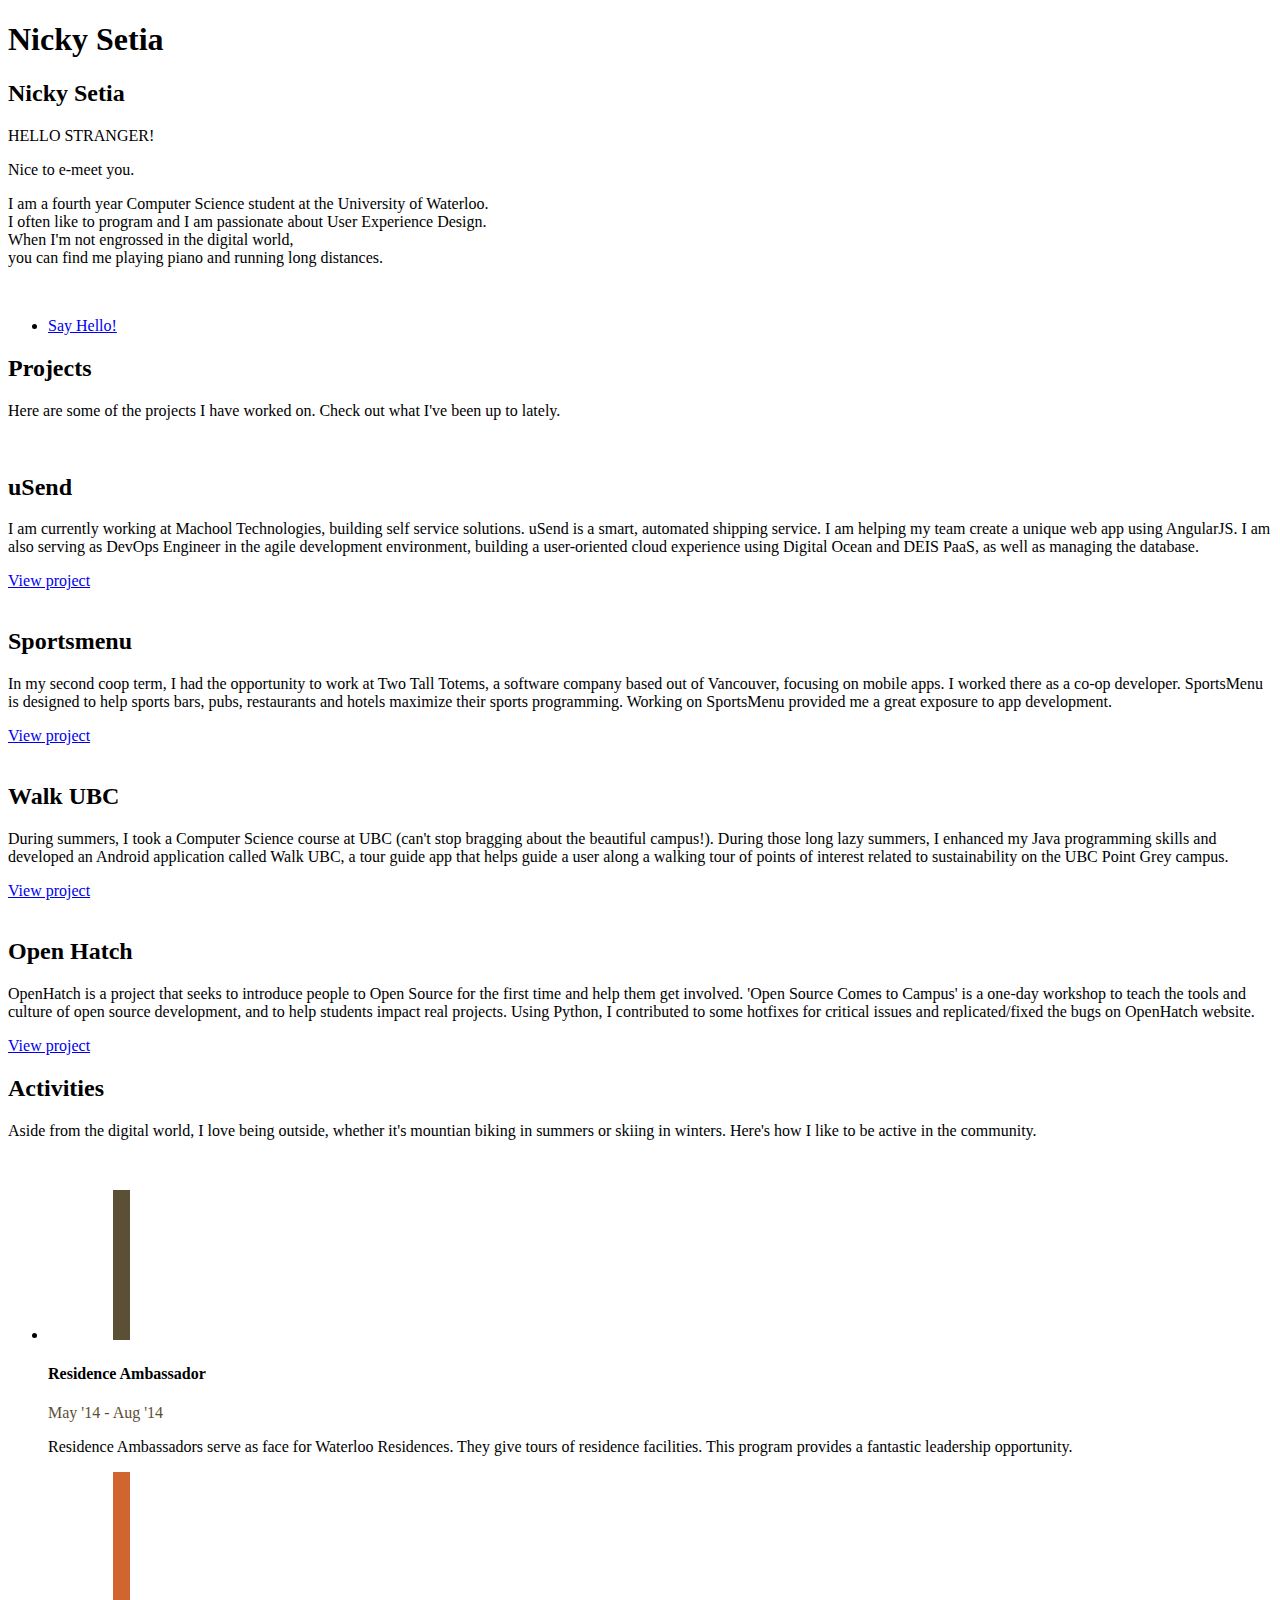
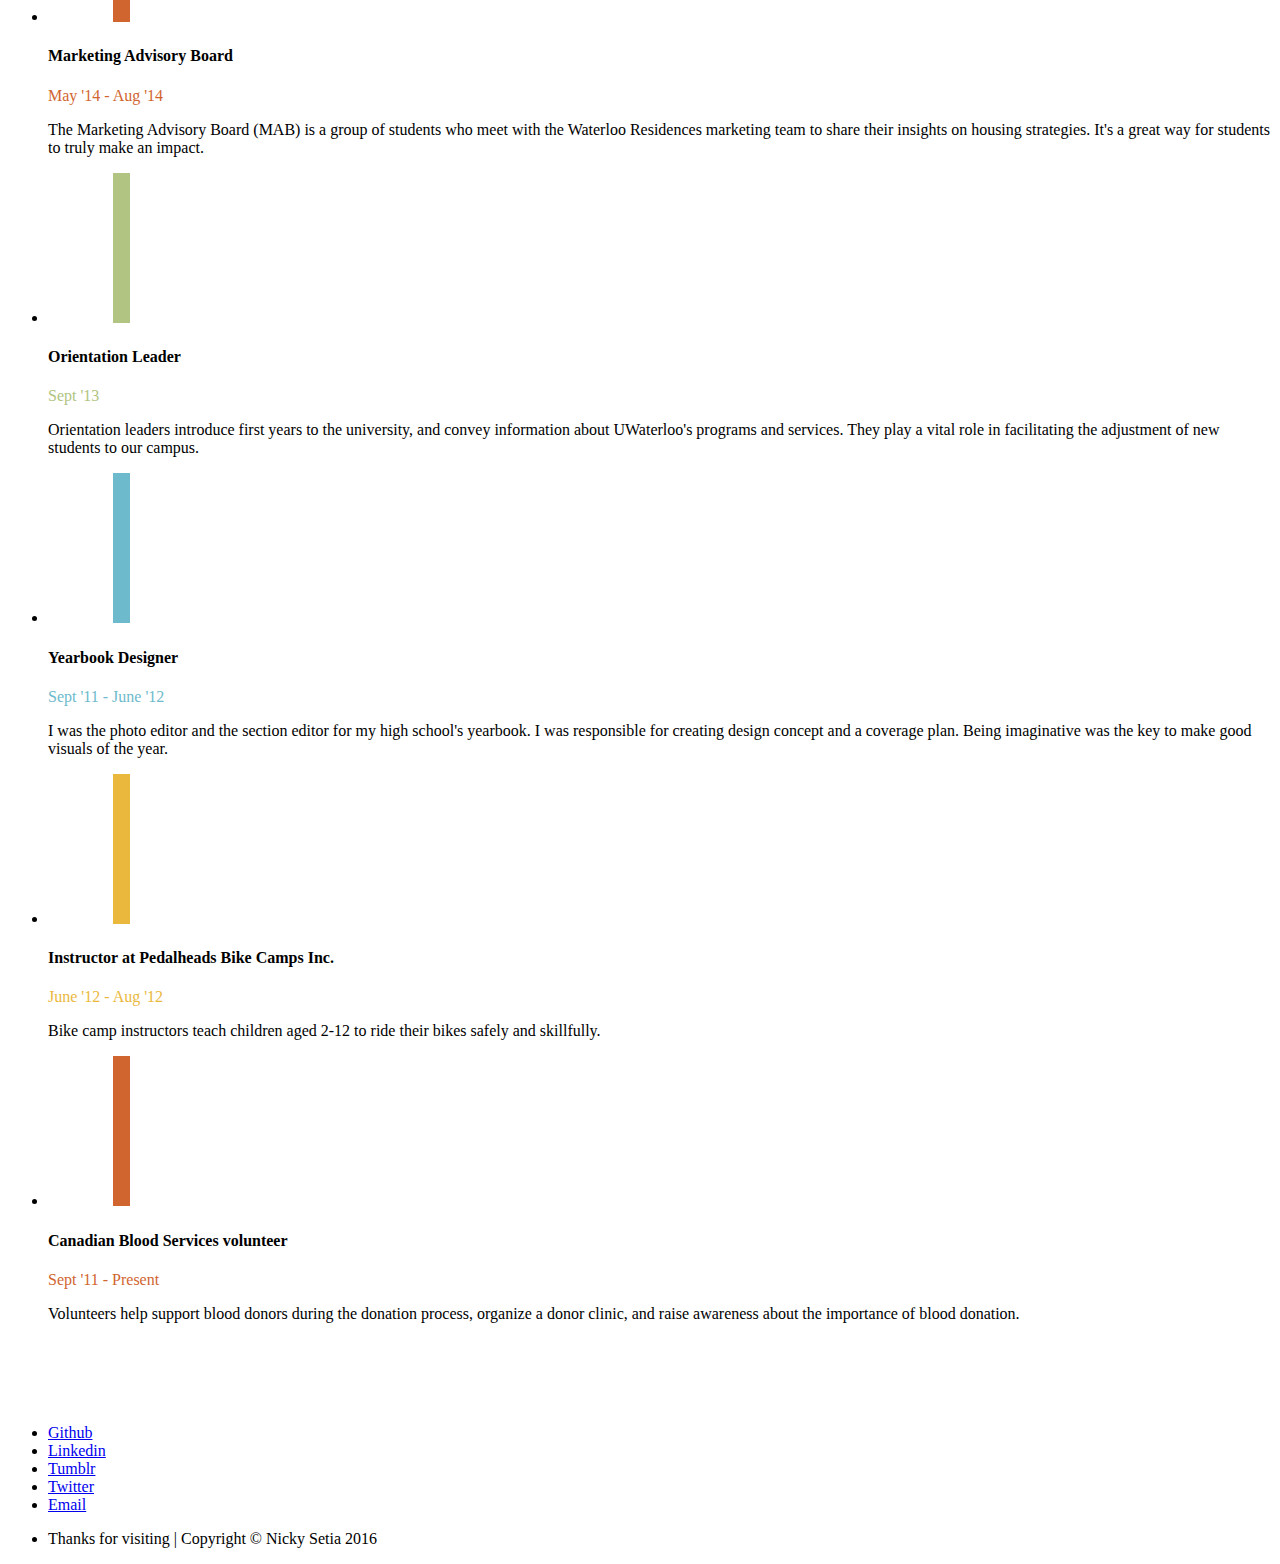
==== index.html @ 18169ea5 "one scroll webpage" ====
<!DOCTYPE HTML>


<!-- 
* Welcome to my code! This is inspired by HTML5 UP
* Customized by Nicky Setia
* Under the CCA 3.0 license (html5up.net/license)
-->


<html>
	<head>
		<title>Nicky Setia</title>
		<meta charset="utf-8" />
		<meta name="viewport" content="width=device-width, initial-scale=1" />
		<link rel="stylesheet" href="static/assets/css/main.css" />
		<link rel="stylesheet" href="static/assets/css/animate.min.css">

	</head>
	<body class="landing">

		<!-- Page Wrapper -->
			<div id="page-wrapper">

				<!-- Header -->
					<header id="header" class="alt">
						<h1>Nicky Setia</h1>
						<!-- <nav id="nav">
							<ul>
								<li class="special">
									<a href="#menu" class="menuToggle"><span>Menu</span></a>
									<div id="menu">
										<ul class="icons">
                        					<li><a href="https://github.com/nickyInside" target="_blank" class="icon fa-github"><span class="label">Github</span></a></li>
                        					<li><a href="https://www.linkedin.com/in/nickyinside" target="_blank" class="icon fa-linkedin"><span class="label">Linkedin</span></a></li>
                        					<li><a href="http://nickyinside.tumblr.com" target="_blank" class="icon fa-tumblr"><span class="label">Tumblr</span></a></li>
                        					<li><a href="https://twitter.com/nickyinside" target="_blank" class="icon fa-twitter"><span class="label">Twitter</span></a></li>
                        					<li><a href="mailto:me@nickysetia.com" target="_blank" class="icon fa-envelope"><span class="label">Email</span></a></li>
                    					</ul>
									</div>
								</li>
							</ul>
						</nav> -->
					</header>


				<!-- Banner -->
					<section id="banner">
						<div class="inner">
							<h2>Nicky Setia</h2>
							<p class="wow fadeInUp">HELLO STRANGER!</p>
                			<p class="wow fadeInUp" data-wow-delay="1.5s" data-wow-duration="1s">Nice to e-meet you.</p> 
                			<p class="wow fadeInUp" data-wow-delay="2s" data-wow-duration="1.5s" style="text-transform: none">I am a fourth year Computer Science student at the University of Waterloo.<br/> I often like to program and I am passionate about User Experience Design. <br/> When I'm not engrossed in the digital world, <br/> you can find me playing piano and running long distances.</p>
                			<br/>
							<ul class="actions">
								<li><a href="mailto:me@nickysetia.com" class="button special wow fadeInUp" data-wow-delay="3s" data-wow-duration="1s">Say Hello!</a></li>
							</ul>
						</div>
					</section>


				<!-- One -->
				<section id="one" class="wrapper style1 special">
						<div class="inner">
							<header class="major">
								<h2>Projects</h2>
								<p>Here are some of the projects I have worked on. Check out what I've been up to lately.</p>
							</header>
						</div>
				</section>

				<!-- Two -->
					<section id="two" class="wrapper alt style2">
						<section class="spotlight">
							<div class="image"><img src="/static/images/mac.jpg" alt="" /></div><div class="content">
								<h2>uSend</h2>
								 <p>I am currently working at Machool Technologies, building self service solutions. uSend is a smart, automated shipping service. I am helping my team create a unique web app using AngularJS. I am also serving as DevOps Engineer in the agile development environment, building a user-oriented cloud experience using Digital Ocean and DEIS PaaS, as well as managing the database.</p>
								 <a href="http://www.machool.com/usend/" target="_blank" class="button special">View project</a>
							</div>
						</section>
						<section class="spotlight">
							<div class="image"><img src="/static/images/sm.png" alt="" /></div><div class="content">
								<h2>Sportsmenu</h2>
								<p>In my second coop term, I had the opportunity to work at Two Tall Totems, a software company based out of Vancouver, focusing on mobile apps. I worked there as a co-op developer. SportsMenu is designed to help sports bars, pubs, restaurants and hotels maximize their sports programming. Working on SportsMenu provided me a great exposure to app development.</p>
								<a href="https://play.google.com/store/apps/details?id=com.twotalltotems.sportsmenu&ah=pxSi55MJnLcZlD6o0pdGKP-IMbI" target="_blank" class="button special">View project</a>
							</div>
						</section>
						<section class="spotlight">
							<div class="image"><img src="/static/images/ubc.png" alt="" /></div><div class="content">
								<h2>Walk UBC</h2>
								<p>During summers, I took a Computer Science course at UBC (can't stop bragging about the beautiful campus!). During those long lazy summers, I enhanced my Java programming skills and developed an Android application called Walk UBC, a tour guide app that helps guide a user along a walking tour of points of interest related to sustainability on the UBC Point Grey campus.</p>
								<a href="https://play.google.com/store/apps/details?id=ubc.cs.cpsc210.sustainabilityapp&hl=en" target="_blank" class="button special">View project</a>
							</div>
						</section>
						<section class="spotlight">
							<div class="image"><img src="/static/images/oh.png" alt="" /></div><div class="content">
								<h2>Open Hatch</h2>
								<p>OpenHatch is a project that seeks to introduce people to Open Source for the first time and help them get involved. 'Open Source Comes to Campus' is a one-day workshop to teach the tools and culture of open source development, and to help students impact real projects. Using Python, I contributed to some hotfixes for critical issues and replicated/fixed the bugs on OpenHatch website.</p>
								<a href="https://openhatch.org" target="_blank" class="button special">View project</a>
							</div>
						</section>
					</section>


				<!-- Three -->
					<section id="three" class="wrapper style3 special">
						<div class="inner">
							<header class="major">
								<h2>Activities</h2>
								<p>Aside from the digital world, I love being outside, whether it's mountian biking in summers or skiing in winters. Here's how I like to be active in the community.</p>
								<br>
							</header>
									<div class="row">
											<ul class="timeline">
												<li>
													<svg class="timeline-image">
													<rect x="65" y="0" fill="#5B4F35" width="17" height="300"/>
													</svg>

													<div class="timeline-panel">
														<div class="timeline-heading">
															<h4>Residence Ambassador</h4>
														</div>

                                						<div class="timeline-body">
                                							<p style="color:#5B4F35"> May '14 - Aug '14 </p>
                                							<p> Residence Ambassadors serve as face for Waterloo Residences. They give tours of residence facilities. This program provides a fantastic leadership opportunity.</p>
                                						</div>
                                					</div>
                        						</li>

                        						<li class="timeline-inverted">
                        							<svg class="timeline-image">
                        							<rect x="65" y="0" fill="#D1652F" width="17" height="300"/>
                        							</svg>

                        							<div class="timeline-panel">
                        								<div class="timeline-heading">
                        									<h4>Marketing Advisory Board</h4>
                        								</div>

                                						<div class="timeline-body">
                                							<p style="color:#D1652F"> May '14 - Aug '14 </p>
                                							<p> The Marketing Advisory Board (MAB) is a group of students who meet with the Waterloo Residences marketing team to share their insights on housing strategies. It's a great way for students to truly make an impact. </p>
                                						</div>
                                					</div>
                                                </li>

                                                <li>
                                                	<svg class="timeline-image">
                                                		<rect x="65" y="0" fill="#B1C482" width="17" height="300"/>
                                                	</svg>

                                                	<div class="timeline-panel">
                                                		<div class="timeline-heading">
                                                			<h4>Orientation Leader</h4>
                                                		</div>

                                                		<div class="timeline-body">
                                                			<p style="color:#B1C482"> Sept '13 </p>
                                                			<p>Orientation leaders introduce first years to the university, and convey information about UWaterloo's programs and services. They play a vital role in facilitating the adjustment of new students to our campus. </p>
                                                		</div>
                                                	</div>
                                                </li>

                                                <li class="timeline-inverted">
                                                	<svg class="timeline-image">
                                                		<rect x="65" y="0" fill="#6DBACC" width="17" height="300"/>
                                                	</svg>

                                                	<div class="timeline-panel">
                                                		<div class="timeline-heading">
                                                			<h4>Yearbook Designer</h4>
                                                		</div>

                                                		<div class="timeline-body">
                                                			<p style="color:#6DBACC"> Sept '11 - June '12 </p>
                                                			<p>I was the photo editor and the section editor for my high school's yearbook. I was responsible for creating design concept and a coverage plan. Being imaginative was the key to make good visuals of the year.</p>
                                                		</div>
                                                	</div>
                                                </li>

                                                <li>
                                                	<svg class="timeline-image">
														<rect x="65" y="0" fill="#EAB83D" width="17" height="300"/>
                                                	</svg>

                                                	<div class="timeline-panel">
                                                		<div class="timeline-heading">
                                                			<h4>Instructor at Pedalheads Bike Camps Inc.</h4>
                                                		</div>

                                                		<div class="timeline-body">
                                                			<p style="color:#EAB83D"> June '12 - Aug '12 </p>
                                                			<p>Bike camp instructors teach children aged 2-12 to ride their bikes safely and skillfully. </p>
                                                		</div>
                                                	</div>
                                                </li>

                                                <li class="timeline-inverted">
                                                	<svg class="timeline-image">
                                                		<rect x="65" y="0" fill="#D1652F" width="17" height="225"/>
                                                	</svg>

                                                	<div class="timeline-panel">
                                                		<div class="timeline-heading">
                                                			<h4>Canadian Blood Services volunteer</h4>
                                                		</div>

                                                		<div class="timeline-body">
                                                			<p style="color:#D1652F">Sept '11 - Present</p>
                                                			<p>Volunteers help support blood donors during the donation process, organize a donor clinic, and raise awareness about the importance of blood donation.</p>
                                                		</div>
                                                	</div>
                                                </li>
                                            </ul>
                                </div>
                        </div>
                    </section>


                <!-- Four -->
                    <section id="four" class="wrapper style4 special">
							<header class="major">
								<h2 style="color:#fff">Wall of Fun</h2>
								<p style="color:#fff">Here is a compliation of some of my favorite websites. Happy Exploring!</p>
							</header>


							<div class="bubbles" id="stage">

							<script src="//d3js.org/d3.v3.min.js"></script>

							<script>
								var diameter = 900,
								    format = d3.format(",d"),
								    color = d3.scale.category20c();

								var bubble = d3.layout.pack()
								 .sort(null)
								 .size([diameter, diameter])
								 .padding(1.5);

								var svg = d3.select("#stage").append("svg")
								 .attr("width", diameter)
								 .attr("height", diameter)
								 .attr("class", "bubble")
								 .attr("preserveAspectRatio", "xMidYMid meet")
								 .attr("viewBox", "0 0 900 900");

								d3.json("/static/assets/flare.json", function(error, root) {
								  if (error) throw error;  

								  var node = svg.selectAll(".node")
								    .data(bubble.nodes(classes(root))
								   	.filter(function(d) { return !d.children; }))
								   	.enter().append("g")
								   	.attr("class", "node")
								   	.attr("transform", function(d) { return "translate(" + d.x + "," + d.y + ")"; })
								   	.append("a")
								   	.attr("target", "_blank")
								   	.attr("xlink:href", function(d) {return "http://" + d.className});

								   	node.append("title")
								   	 .text(function(d) { return d.className + ": " + format(d.value); });

								   	node.append("circle")
								   	 .attr("r", function(d) { return d.r; })
								   	 .style("fill", function(d) { return color(d.packageName); });

								    node.append("text")
								     .attr("dy", ".3em")
								     .style("text-anchor", "middle")
								     .text(function(d) { return d.className.substring(0, d.r / 3); });
								 });

								// Returns a flattened hierarchy containing all leaf nodes under the root.

								function classes(root) {
								  var classes = [];

								  function recurse(name, node) {
								     if (node.children) node.children.forEach(function(child) { recurse(node.name, child); });
								     else classes.push({packageName: name, className: node.name, value: node.size});
								  }
								  recurse(null, root);
								  return {children: classes};
								}

								d3.select(self.frameElement).style("height", diameter + "px");

							</script>
							</div>

                    </section>


				<!-- Footer -->
					<footer id="footer">
					<ul class="icons">
                        <li><a href="https://github.com/nickyInside" target="_blank" class="icon fa-github"><span class="label">Github</span></a></li>
                        <li><a href="https://www.linkedin.com/in/nickyinside" target="_blank" class="icon fa-linkedin"><span class="label">Linkedin</span></a></li>
                        <li><a href="http://nickyinside.tumblr.com" target="_blank" class="icon fa-tumblr"><span class="label">Tumblr</span></a></li>
                        <li><a href="https://twitter.com/nickyinside" target="_blank" class="icon fa-twitter"><span class="label">Twitter</span></a></li>
                        <li><a href="mailto:me@nickysetia.com" target="_blank" class="icon fa-envelope"><span class="label">Email</span></a></li>
                    </ul>

                    <ul class="copyright">
                        <li>Thanks for visiting | Copyright &copy; Nicky Setia 2016</li>
                    </ul>
					</footer>

			</div>

		<!-- Scripts -->
			<script src="static/assets/js/jquery.min.js"></script>
			<script src="static/assets/js/jquery.scrollex.min.js"></script>
			<!-- <script src="static/assets/js/jquery.scrolly.min.js"></script> -->
			<script src="static/assets/js/skel.min.js"></script>
			<script src="static/assets/js/util.js"></script>
			<!--[if lte IE 8]><script src="assets/js/ie/respond.min.js"></script><![endif]-->
			<script src="static/assets/js/main.js"></script>
			<script src="static/assets/js/wow.min.js"></script>
			<script src="static/assets/js/modernizr.custom.79639.js"></script> 

<script>
  new WOW().init();
</script>

	</body>
</html>
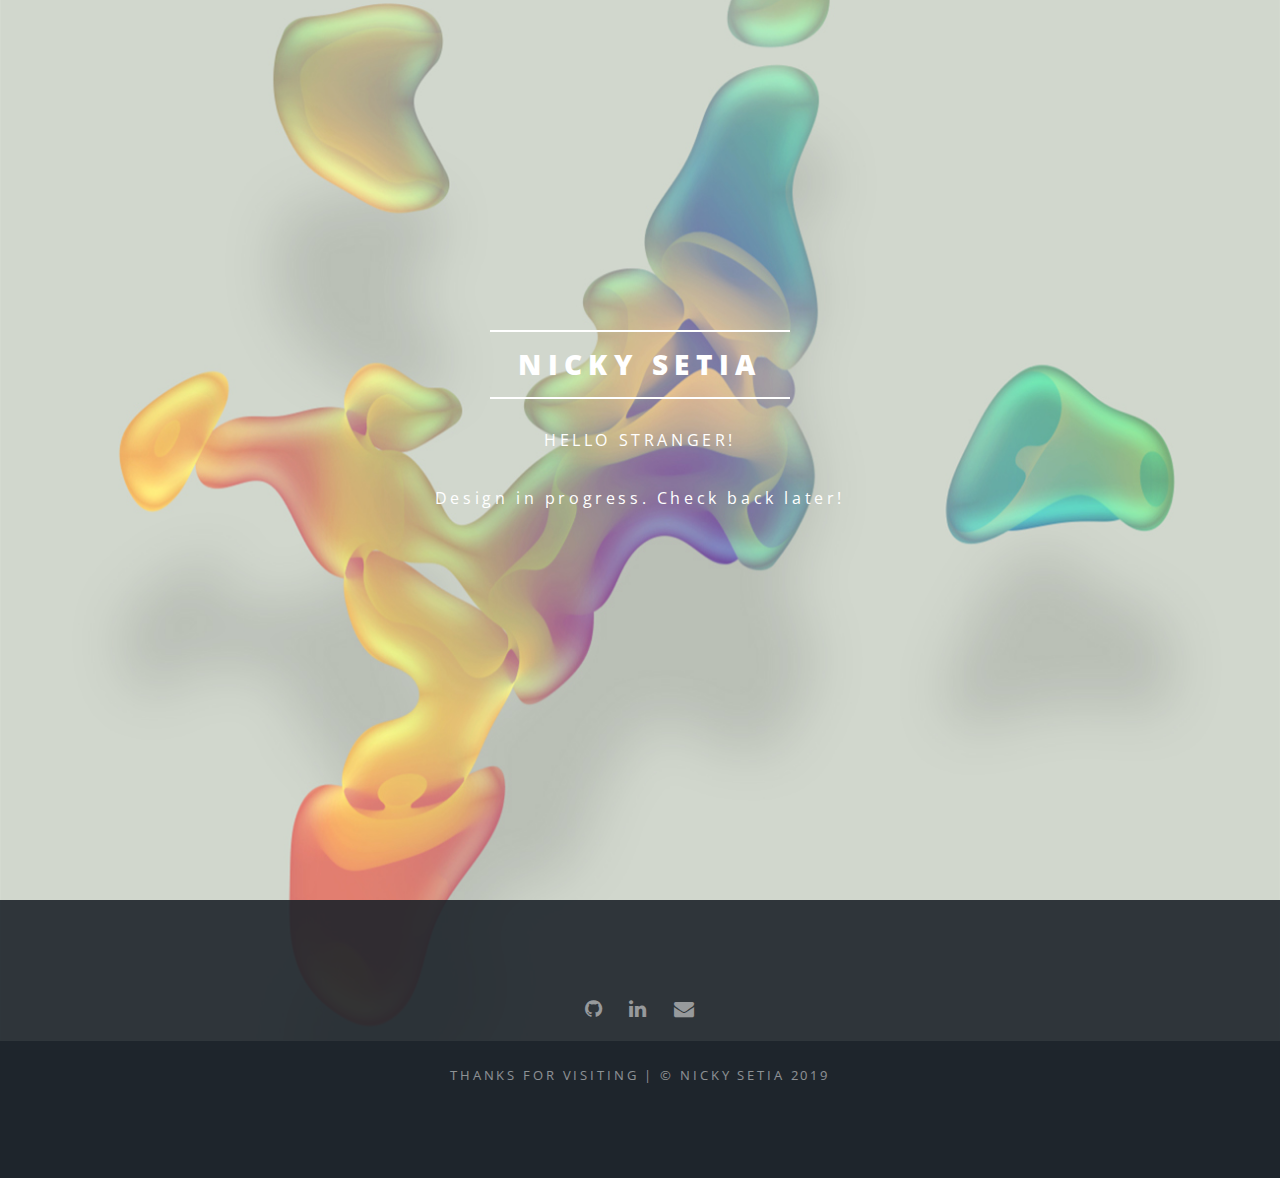
==== commit 4b4964a3: "Design in progress" ====
--- a/index.html
+++ b/index.html
@@ -49,17 +49,17 @@
 						<div class="inner">
 							<h2>Nicky Setia</h2>
 							<p class="wow fadeInUp">HELLO STRANGER!</p>
-                			<p class="wow fadeInUp" data-wow-delay="1.5s" data-wow-duration="1s">Nice to e-meet you.</p> 
-                			<p class="wow fadeInUp" data-wow-delay="2s" data-wow-duration="1.5s" style="text-transform: none">I am a fourth year Computer Science student at the University of Waterloo.<br/> I often like to program and I am passionate about User Experience Design. <br/> When I'm not engrossed in the digital world, <br/> you can find me playing piano and running long distances.</p>
+                			<!--<p class="wow fadeInUp" data-wow-delay="1.5s" data-wow-duration="1s">Nice to e-meet you.</p> -->
+                			<p class="wow fadeInUp" data-wow-delay="2s" data-wow-duration="1.5s" style="text-transform: none">Design in progress. Check back later!</p>
                 			<br/>
-							<ul class="actions">
+							<!-- <ul class="actions">
 								<li><a href="mailto:me@nickysetia.com" class="button special wow fadeInUp" data-wow-delay="3s" data-wow-duration="1s">Say Hello!</a></li>
-							</ul>
+							</ul> -->
 						</div>
 					</section>
 
 
-				<!-- One -->
+				<!--
 				<section id="one" class="wrapper style1 special">
 						<div class="inner">
 							<header class="major">
@@ -69,7 +69,7 @@
 						</div>
 				</section>
 
-				<!-- Two -->
+				
 					<section id="two" class="wrapper alt style2">
 						<section class="spotlight">
 							<div class="image"><img src="/static/images/mac.jpg" alt="" /></div><div class="content">
@@ -102,7 +102,7 @@
 					</section>
 
 
-				<!-- Three -->
+				
 					<section id="three" class="wrapper style3 special">
 						<div class="inner">
 							<header class="major">
@@ -219,7 +219,7 @@
                     </section>
 
 
-                <!-- Four -->
+                
                     <section id="four" class="wrapper style4 special">
 							<header class="major">
 								<h2 style="color:#fff">Wall of Fun</h2>
@@ -292,21 +292,19 @@
 							</script>
 							</div>
 
-                    </section>
+                    </section>-->
 
 
 				<!-- Footer -->
 					<footer id="footer">
 					<ul class="icons">
                         <li><a href="https://github.com/nickyInside" target="_blank" class="icon fa-github"><span class="label">Github</span></a></li>
-                        <li><a href="https://www.linkedin.com/in/nickyinside" target="_blank" class="icon fa-linkedin"><span class="label">Linkedin</span></a></li>
-                        <li><a href="http://nickyinside.tumblr.com" target="_blank" class="icon fa-tumblr"><span class="label">Tumblr</span></a></li>
-                        <li><a href="https://twitter.com/nickyinside" target="_blank" class="icon fa-twitter"><span class="label">Twitter</span></a></li>
-                        <li><a href="mailto:me@nickysetia.com" target="_blank" class="icon fa-envelope"><span class="label">Email</span></a></li>
+                        <li><a href="https://www.linkedin.com/in/nickysetia" target="_blank" class="icon fa-linkedin"><span class="label">Linkedin</span></a></li>
+                        <li><a href="mailto:nicky.setia@gmail.com" target="_blank" class="icon fa-envelope"><span class="label">Email</span></a></li>
                     </ul>
 
                     <ul class="copyright">
-                        <li>Thanks for visiting | Copyright &copy; Nicky Setia 2016</li>
+                        <li>Thanks for visiting | &copy; Nicky Setia 2019</li>
                     </ul>
 					</footer>
 
@@ -328,4 +326,4 @@
 </script>
 
 	</body>
-</html>+</html>
--- a/static/assets/css/main.css
+++ b/static/assets/css/main.css
@@ -0,0 +1,4162 @@
+@import url(font-awesome.min.css);
+@import url("http://fonts.googleapis.com/css?family=Open+Sans:400,400italic,600,600italic,800,800italic");
+
+
+
+/* 
+* Welcome to my code! This is inspired by HTML5 UP
+* Customized by Nicky Setia
+* Under the CCA 3.0 license (html5up.net/license)
+*/
+
+
+
+/* Reset */
+
+	html, body, div, span, applet, object, iframe, h1, h2, h3, h4, h5, h6, p, blockquote, pre, a, abbr, acronym, address, big, cite, code, del, dfn, em, img, ins, kbd, q, s, samp, small, strike, strong, sub, sup, tt, var, b, u, i, center, dl, dt, dd, ol, ul, li, fieldset, form, label, legend, table, caption, tbody, tfoot, thead, tr, th, td, article, aside, canvas, details, embed, figure, figcaption, footer, header, hgroup, menu, nav, output, ruby, section, summary, time, mark, audio, video {
+		margin: 0;
+		padding: 0;
+		border: 0;
+		font-size: 100%;
+		font: inherit;
+		vertical-align: baseline;
+	}
+
+	article, aside, details, figcaption, figure, footer, header, hgroup, menu, nav, section {
+		display: block;
+	}
+
+	body {
+		line-height: 1;
+	}
+
+	ol, ul {
+		list-style: none;
+	}
+
+	blockquote, q {
+		quotes: none;
+	}
+
+	blockquote:before, blockquote:after, q:before, q:after {
+		content: '';
+		content: none;
+	}
+
+	table {
+		border-collapse: collapse;
+		border-spacing: 0;
+	}
+
+	body {
+		-webkit-text-size-adjust: none;
+	}
+
+
+/* Box Model */
+
+	*, *:before, *:after {
+		-moz-box-sizing: border-box;
+		-webkit-box-sizing: border-box;
+		box-sizing: border-box;
+	}
+
+/* Grid */
+
+	.row {
+		border-bottom: solid 1px transparent;
+		-moz-box-sizing: border-box;
+		-webkit-box-sizing: border-box;
+		box-sizing: border-box;
+	}
+
+	.row > * {
+		float: left;
+		-moz-box-sizing: border-box;
+		-webkit-box-sizing: border-box;
+		box-sizing: border-box;
+	}
+
+	.row:after, .row:before {
+		content: '';
+		display: block;
+		clear: both;
+		height: 0;
+	}
+
+	.row.uniform > * > :first-child {
+		margin-top: 0;
+	}
+
+	.row.uniform > * > :last-child {
+		margin-bottom: 0;
+	}
+
+	.row.\30 \25 > * {
+		padding: 0 0 0 0em;
+	}
+
+	.row.\30 \25 {
+		margin: 0 0 -1px 0em;
+	}
+
+	.row.uniform.\30 \25 > * {
+		padding: 0em 0 0 0em;
+	}
+
+	.row.uniform.\30 \25 {
+		margin: 0em 0 -1px 0em;
+	}
+
+	.row > * {
+		padding: 0 0 0 1.5em;
+	}
+
+	.row {
+		margin: 0 0 -1px -1.5em;
+	}
+
+	.row.uniform > * {
+		padding: 1.5em 0 0 1.5em;
+	}
+
+	.row.uniform {
+		margin: -1.5em 0 -1px -1.5em;
+	}
+
+	.row.\32 00\25 > * {
+		padding: 0 0 0 3em;
+	}
+
+	.row.\32 00\25 {
+		margin: 0 0 -1px -3em;
+	}
+
+	.row.uniform.\32 00\25 > * {
+		padding: 3em 0 0 3em;
+	}
+
+	.row.uniform.\32 00\25 {
+		margin: -3em 0 -1px -3em;
+	}
+
+	.row.\31 50\25 > * {
+		padding: 0 0 0 2.25em;
+	}
+
+	.row.\31 50\25 {
+		margin: 0 0 -1px -2.25em;
+	}
+
+	.row.uniform.\31 50\25 > * {
+		padding: 2.25em 0 0 2.25em;
+	}
+
+	.row.uniform.\31 50\25 {
+		margin: -2.25em 0 -1px -2.25em;
+	}
+
+	.row.\35 0\25 > * {
+		padding: 0 0 0 0.75em;
+	}
+
+	.row.\35 0\25 {
+		margin: 0 0 -1px -0.75em;
+	}
+
+	.row.uniform.\35 0\25 > * {
+		padding: 0.75em 0 0 0.75em;
+	}
+
+	.row.uniform.\35 0\25 {
+		margin: -0.75em 0 -1px -0.75em;
+	}
+
+	.row.\32 5\25 > * {
+		padding: 0 0 0 0.375em;
+	}
+
+	.row.\32 5\25 {
+		margin: 0 0 -1px -0.375em;
+	}
+
+	.row.uniform.\32 5\25 > * {
+		padding: 0.375em 0 0 0.375em;
+	}
+
+	.row.uniform.\32 5\25 {
+		margin: -0.375em 0 -1px -0.375em;
+	}
+
+	.\31 2u, .\31 2u\24 {
+		width: 100%;
+		clear: none;
+		margin-left: 0;
+	}
+
+	.\31 1u, .\31 1u\24 {
+		width: 91.6666666667%;
+		clear: none;
+		margin-left: 0;
+	}
+
+	.\31 0u, .\31 0u\24 {
+		width: 83.3333333333%;
+		clear: none;
+		margin-left: 0;
+	}
+
+	.\39 u, .\39 u\24 {
+		width: 75%;
+		clear: none;
+		margin-left: 0;
+	}
+
+	.\38 u, .\38 u\24 {
+		width: 66.6666666667%;
+		clear: none;
+		margin-left: 0;
+	}
+
+	.\37 u, .\37 u\24 {
+		width: 58.3333333333%;
+		clear: none;
+		margin-left: 0;
+	}
+
+	.\36 u, .\36 u\24 {
+		width: 50%;
+		clear: none;
+		margin-left: 0;
+	}
+
+	.\35 u, .\35 u\24 {
+		width: 41.6666666667%;
+		clear: none;
+		margin-left: 0;
+	}
+
+	.\34 u, .\34 u\24 {
+		width: 33.3333333333%;
+		clear: none;
+		margin-left: 0;
+	}
+
+	.\33 u, .\33 u\24 {
+		width: 25%;
+		clear: none;
+		margin-left: 0;
+	}
+
+	.\32 u, .\32 u\24 {
+		width: 16.6666666667%;
+		clear: none;
+		margin-left: 0;
+	}
+
+	.\31 u, .\31 u\24 {
+		width: 8.3333333333%;
+		clear: none;
+		margin-left: 0;
+	}
+
+	.\31 2u\24 + *,
+	.\31 1u\24 + *,
+	.\31 0u\24 + *,
+	.\39 u\24 + *,
+	.\38 u\24 + *,
+	.\37 u\24 + *,
+	.\36 u\24 + *,
+	.\35 u\24 + *,
+	.\34 u\24 + *,
+	.\33 u\24 + *,
+	.\32 u\24 + *,
+	.\31 u\24 + * {
+		clear: left;
+	}
+
+	.\-11u {
+		margin-left: 91.66667%;
+	}
+
+	.\-10u {
+		margin-left: 83.33333%;
+	}
+
+	.\-9u {
+		margin-left: 75%;
+	}
+
+	.\-8u {
+		margin-left: 66.66667%;
+	}
+
+	.\-7u {
+		margin-left: 58.33333%;
+	}
+
+	.\-6u {
+		margin-left: 50%;
+	}
+
+	.\-5u {
+		margin-left: 41.66667%;
+	}
+
+	.\-4u {
+		margin-left: 33.33333%;
+	}
+
+	.\-3u {
+		margin-left: 25%;
+	}
+
+	.\-2u {
+		margin-left: 16.66667%;
+	}
+
+	.\-1u {
+		margin-left: 8.33333%;
+	}
+
+	@media screen and (max-width: 1680px) {
+
+		.row > * {
+			padding: 0 0 0 1.5em;
+		}
+
+		.row {
+			margin: 0 0 -1px -1.5em;
+		}
+
+		.row.uniform > * {
+			padding: 1.5em 0 0 1.5em;
+		}
+
+		.row.uniform {
+			margin: -1.5em 0 -1px -1.5em;
+		}
+
+		.row.\32 00\25 > * {
+			padding: 0 0 0 3em;
+		}
+
+		.row.\32 00\25 {
+			margin: 0 0 -1px -3em;
+		}
+
+		.row.uniform.\32 00\25 > * {
+			padding: 3em 0 0 3em;
+		}
+
+		.row.uniform.\32 00\25 {
+			margin: -3em 0 -1px -3em;
+		}
+
+		.row.\31 50\25 > * {
+			padding: 0 0 0 2.25em;
+		}
+
+		.row.\31 50\25 {
+			margin: 0 0 -1px -2.25em;
+		}
+
+		.row.uniform.\31 50\25 > * {
+			padding: 2.25em 0 0 2.25em;
+		}
+
+		.row.uniform.\31 50\25 {
+			margin: -2.25em 0 -1px -2.25em;
+		}
+
+		.row.\35 0\25 > * {
+			padding: 0 0 0 0.75em;
+		}
+
+		.row.\35 0\25 {
+			margin: 0 0 -1px -0.75em;
+		}
+
+		.row.uniform.\35 0\25 > * {
+			padding: 0.75em 0 0 0.75em;
+		}
+
+		.row.uniform.\35 0\25 {
+			margin: -0.75em 0 -1px -0.75em;
+		}
+
+		.row.\32 5\25 > * {
+			padding: 0 0 0 0.375em;
+		}
+
+		.row.\32 5\25 {
+			margin: 0 0 -1px -0.375em;
+		}
+
+		.row.uniform.\32 5\25 > * {
+			padding: 0.375em 0 0 0.375em;
+		}
+
+		.row.uniform.\32 5\25 {
+			margin: -0.375em 0 -1px -0.375em;
+		}
+
+		.\31 2u\28xlarge\29, .\31 2u\24\28xlarge\29 {
+			width: 100%;
+			clear: none;
+			margin-left: 0;
+		}
+
+		.\31 1u\28xlarge\29, .\31 1u\24\28xlarge\29 {
+			width: 91.6666666667%;
+			clear: none;
+			margin-left: 0;
+		}
+
+		.\31 0u\28xlarge\29, .\31 0u\24\28xlarge\29 {
+			width: 83.3333333333%;
+			clear: none;
+			margin-left: 0;
+		}
+
+		.\39 u\28xlarge\29, .\39 u\24\28xlarge\29 {
+			width: 75%;
+			clear: none;
+			margin-left: 0;
+		}
+
+		.\38 u\28xlarge\29, .\38 u\24\28xlarge\29 {
+			width: 66.6666666667%;
+			clear: none;
+			margin-left: 0;
+		}
+
+		.\37 u\28xlarge\29, .\37 u\24\28xlarge\29 {
+			width: 58.3333333333%;
+			clear: none;
+			margin-left: 0;
+		}
+
+		.\36 u\28xlarge\29, .\36 u\24\28xlarge\29 {
+			width: 50%;
+			clear: none;
+			margin-left: 0;
+		}
+
+		.\35 u\28xlarge\29, .\35 u\24\28xlarge\29 {
+			width: 41.6666666667%;
+			clear: none;
+			margin-left: 0;
+		}
+
+		.\34 u\28xlarge\29, .\34 u\24\28xlarge\29 {
+			width: 33.3333333333%;
+			clear: none;
+			margin-left: 0;
+		}
+
+		.\33 u\28xlarge\29, .\33 u\24\28xlarge\29 {
+			width: 25%;
+			clear: none;
+			margin-left: 0;
+		}
+
+		.\32 u\28xlarge\29, .\32 u\24\28xlarge\29 {
+			width: 16.6666666667%;
+			clear: none;
+			margin-left: 0;
+		}
+
+		.\31 u\28xlarge\29, .\31 u\24\28xlarge\29 {
+			width: 8.3333333333%;
+			clear: none;
+			margin-left: 0;
+		}
+
+		.\31 2u\24\28xlarge\29 + *,
+		.\31 1u\24\28xlarge\29 + *,
+		.\31 0u\24\28xlarge\29 + *,
+		.\39 u\24\28xlarge\29 + *,
+		.\38 u\24\28xlarge\29 + *,
+		.\37 u\24\28xlarge\29 + *,
+		.\36 u\24\28xlarge\29 + *,
+		.\35 u\24\28xlarge\29 + *,
+		.\34 u\24\28xlarge\29 + *,
+		.\33 u\24\28xlarge\29 + *,
+		.\32 u\24\28xlarge\29 + *,
+		.\31 u\24\28xlarge\29 + * {
+			clear: left;
+		}
+
+		.\-11u\28xlarge\29 {
+			margin-left: 91.66667%;
+		}
+
+		.\-10u\28xlarge\29 {
+			margin-left: 83.33333%;
+		}
+
+		.\-9u\28xlarge\29 {
+			margin-left: 75%;
+		}
+
+		.\-8u\28xlarge\29 {
+			margin-left: 66.66667%;
+		}
+
+		.\-7u\28xlarge\29 {
+			margin-left: 58.33333%;
+		}
+
+		.\-6u\28xlarge\29 {
+			margin-left: 50%;
+		}
+
+		.\-5u\28xlarge\29 {
+			margin-left: 41.66667%;
+		}
+
+		.\-4u\28xlarge\29 {
+			margin-left: 33.33333%;
+		}
+
+		.\-3u\28xlarge\29 {
+			margin-left: 25%;
+		}
+
+		.\-2u\28xlarge\29 {
+			margin-left: 16.66667%;
+		}
+
+		.\-1u\28xlarge\29 {
+			margin-left: 8.33333%;
+		}
+
+	}
+
+	@media screen and (max-width: 1280px) {
+
+		.row > * {
+			padding: 0 0 0 1.5em;
+		}
+
+		.row {
+			margin: 0 0 -1px -1.5em;
+		}
+
+		.row.uniform > * {
+			padding: 1.5em 0 0 1.5em;
+		}
+
+		.row.uniform {
+			margin: -1.5em 0 -1px -1.5em;
+		}
+
+		.row.\32 00\25 > * {
+			padding: 0 0 0 3em;
+		}
+
+		.row.\32 00\25 {
+			margin: 0 0 -1px -3em;
+		}
+
+		.row.uniform.\32 00\25 > * {
+			padding: 3em 0 0 3em;
+		}
+
+		.row.uniform.\32 00\25 {
+			margin: -3em 0 -1px -3em;
+		}
+
+		.row.\31 50\25 > * {
+			padding: 0 0 0 2.25em;
+		}
+
+		.row.\31 50\25 {
+			margin: 0 0 -1px -2.25em;
+		}
+
+		.row.uniform.\31 50\25 > * {
+			padding: 2.25em 0 0 2.25em;
+		}
+
+		.row.uniform.\31 50\25 {
+			margin: -2.25em 0 -1px -2.25em;
+		}
+
+		.row.\35 0\25 > * {
+			padding: 0 0 0 0.75em;
+		}
+
+		.row.\35 0\25 {
+			margin: 0 0 -1px -0.75em;
+		}
+
+		.row.uniform.\35 0\25 > * {
+			padding: 0.75em 0 0 0.75em;
+		}
+
+		.row.uniform.\35 0\25 {
+			margin: -0.75em 0 -1px -0.75em;
+		}
+
+		.row.\32 5\25 > * {
+			padding: 0 0 0 0.375em;
+		}
+
+		.row.\32 5\25 {
+			margin: 0 0 -1px -0.375em;
+		}
+
+		.row.uniform.\32 5\25 > * {
+			padding: 0.375em 0 0 0.375em;
+		}
+
+		.row.uniform.\32 5\25 {
+			margin: -0.375em 0 -1px -0.375em;
+		}
+
+		.\31 2u\28large\29, .\31 2u\24\28large\29 {
+			width: 100%;
+			clear: none;
+			margin-left: 0;
+		}
+
+		.\31 1u\28large\29, .\31 1u\24\28large\29 {
+			width: 91.6666666667%;
+			clear: none;
+			margin-left: 0;
+		}
+
+		.\31 0u\28large\29, .\31 0u\24\28large\29 {
+			width: 83.3333333333%;
+			clear: none;
+			margin-left: 0;
+		}
+
+		.\39 u\28large\29, .\39 u\24\28large\29 {
+			width: 75%;
+			clear: none;
+			margin-left: 0;
+		}
+
+		.\38 u\28large\29, .\38 u\24\28large\29 {
+			width: 66.6666666667%;
+			clear: none;
+			margin-left: 0;
+		}
+
+		.\37 u\28large\29, .\37 u\24\28large\29 {
+			width: 58.3333333333%;
+			clear: none;
+			margin-left: 0;
+		}
+
+		.\36 u\28large\29, .\36 u\24\28large\29 {
+			width: 50%;
+			clear: none;
+			margin-left: 0;
+		}
+
+		.\35 u\28large\29, .\35 u\24\28large\29 {
+			width: 41.6666666667%;
+			clear: none;
+			margin-left: 0;
+		}
+
+		.\34 u\28large\29, .\34 u\24\28large\29 {
+			width: 33.3333333333%;
+			clear: none;
+			margin-left: 0;
+		}
+
+		.\33 u\28large\29, .\33 u\24\28large\29 {
+			width: 25%;
+			clear: none;
+			margin-left: 0;
+		}
+
+		.\32 u\28large\29, .\32 u\24\28large\29 {
+			width: 16.6666666667%;
+			clear: none;
+			margin-left: 0;
+		}
+
+		.\31 u\28large\29, .\31 u\24\28large\29 {
+			width: 8.3333333333%;
+			clear: none;
+			margin-left: 0;
+		}
+
+		.\31 2u\24\28large\29 + *,
+		.\31 1u\24\28large\29 + *,
+		.\31 0u\24\28large\29 + *,
+		.\39 u\24\28large\29 + *,
+		.\38 u\24\28large\29 + *,
+		.\37 u\24\28large\29 + *,
+		.\36 u\24\28large\29 + *,
+		.\35 u\24\28large\29 + *,
+		.\34 u\24\28large\29 + *,
+		.\33 u\24\28large\29 + *,
+		.\32 u\24\28large\29 + *,
+		.\31 u\24\28large\29 + * {
+			clear: left;
+		}
+
+		.\-11u\28large\29 {
+			margin-left: 91.66667%;
+		}
+
+		.\-10u\28large\29 {
+			margin-left: 83.33333%;
+		}
+
+		.\-9u\28large\29 {
+			margin-left: 75%;
+		}
+
+		.\-8u\28large\29 {
+			margin-left: 66.66667%;
+		}
+
+		.\-7u\28large\29 {
+			margin-left: 58.33333%;
+		}
+
+		.\-6u\28large\29 {
+			margin-left: 50%;
+		}
+
+		.\-5u\28large\29 {
+			margin-left: 41.66667%;
+		}
+
+		.\-4u\28large\29 {
+			margin-left: 33.33333%;
+		}
+
+		.\-3u\28large\29 {
+			margin-left: 25%;
+		}
+
+		.\-2u\28large\29 {
+			margin-left: 16.66667%;
+		}
+
+		.\-1u\28large\29 {
+			margin-left: 8.33333%;
+		}
+
+	}
+
+	@media screen and (max-width: 980px) {
+
+		.row > * {
+			padding: 0 0 0 1.5em;
+		}
+
+		.row {
+			margin: 0 0 -1px -1.5em;
+		}
+
+		.row.uniform > * {
+			padding: 1.5em 0 0 1.5em;
+		}
+
+		.row.uniform {
+			margin: -1.5em 0 -1px -1.5em;
+		}
+
+		.row.\32 00\25 > * {
+			padding: 0 0 0 3em;
+		}
+
+		.row.\32 00\25 {
+			margin: 0 0 -1px -3em;
+		}
+
+		.row.uniform.\32 00\25 > * {
+			padding: 3em 0 0 3em;
+		}
+
+		.row.uniform.\32 00\25 {
+			margin: -3em 0 -1px -3em;
+		}
+
+		.row.\31 50\25 > * {
+			padding: 0 0 0 2.25em;
+		}
+
+		.row.\31 50\25 {
+			margin: 0 0 -1px -2.25em;
+		}
+
+		.row.uniform.\31 50\25 > * {
+			padding: 2.25em 0 0 2.25em;
+		}
+
+		.row.uniform.\31 50\25 {
+			margin: -2.25em 0 -1px -2.25em;
+		}
+
+		.row.\35 0\25 > * {
+			padding: 0 0 0 0.75em;
+		}
+
+		.row.\35 0\25 {
+			margin: 0 0 -1px -0.75em;
+		}
+
+		.row.uniform.\35 0\25 > * {
+			padding: 0.75em 0 0 0.75em;
+		}
+
+		.row.uniform.\35 0\25 {
+			margin: -0.75em 0 -1px -0.75em;
+		}
+
+		.row.\32 5\25 > * {
+			padding: 0 0 0 0.375em;
+		}
+
+		.row.\32 5\25 {
+			margin: 0 0 -1px -0.375em;
+		}
+
+		.row.uniform.\32 5\25 > * {
+			padding: 0.375em 0 0 0.375em;
+		}
+
+		.row.uniform.\32 5\25 {
+			margin: -0.375em 0 -1px -0.375em;
+		}
+
+		.\31 2u\28medium\29, .\31 2u\24\28medium\29 {
+			width: 100%;
+			clear: none;
+			margin-left: 0;
+		}
+
+		.\31 1u\28medium\29, .\31 1u\24\28medium\29 {
+			width: 91.6666666667%;
+			clear: none;
+			margin-left: 0;
+		}
+
+		.\31 0u\28medium\29, .\31 0u\24\28medium\29 {
+			width: 83.3333333333%;
+			clear: none;
+			margin-left: 0;
+		}
+
+		.\39 u\28medium\29, .\39 u\24\28medium\29 {
+			width: 75%;
+			clear: none;
+			margin-left: 0;
+		}
+
+		.\38 u\28medium\29, .\38 u\24\28medium\29 {
+			width: 66.6666666667%;
+			clear: none;
+			margin-left: 0;
+		}
+
+		.\37 u\28medium\29, .\37 u\24\28medium\29 {
+			width: 58.3333333333%;
+			clear: none;
+			margin-left: 0;
+		}
+
+		.\36 u\28medium\29, .\36 u\24\28medium\29 {
+			width: 50%;
+			clear: none;
+			margin-left: 0;
+		}
+
+		.\35 u\28medium\29, .\35 u\24\28medium\29 {
+			width: 41.6666666667%;
+			clear: none;
+			margin-left: 0;
+		}
+
+		.\34 u\28medium\29, .\34 u\24\28medium\29 {
+			width: 33.3333333333%;
+			clear: none;
+			margin-left: 0;
+		}
+
+		.\33 u\28medium\29, .\33 u\24\28medium\29 {
+			width: 25%;
+			clear: none;
+			margin-left: 0;
+		}
+
+		.\32 u\28medium\29, .\32 u\24\28medium\29 {
+			width: 16.6666666667%;
+			clear: none;
+			margin-left: 0;
+		}
+
+		.\31 u\28medium\29, .\31 u\24\28medium\29 {
+			width: 8.3333333333%;
+			clear: none;
+			margin-left: 0;
+		}
+
+		.\31 2u\24\28medium\29 + *,
+		.\31 1u\24\28medium\29 + *,
+		.\31 0u\24\28medium\29 + *,
+		.\39 u\24\28medium\29 + *,
+		.\38 u\24\28medium\29 + *,
+		.\37 u\24\28medium\29 + *,
+		.\36 u\24\28medium\29 + *,
+		.\35 u\24\28medium\29 + *,
+		.\34 u\24\28medium\29 + *,
+		.\33 u\24\28medium\29 + *,
+		.\32 u\24\28medium\29 + *,
+		.\31 u\24\28medium\29 + * {
+			clear: left;
+		}
+
+		.\-11u\28medium\29 {
+			margin-left: 91.66667%;
+		}
+
+		.\-10u\28medium\29 {
+			margin-left: 83.33333%;
+		}
+
+		.\-9u\28medium\29 {
+			margin-left: 75%;
+		}
+
+		.\-8u\28medium\29 {
+			margin-left: 66.66667%;
+		}
+
+		.\-7u\28medium\29 {
+			margin-left: 58.33333%;
+		}
+
+		.\-6u\28medium\29 {
+			margin-left: 50%;
+		}
+
+		.\-5u\28medium\29 {
+			margin-left: 41.66667%;
+		}
+
+		.\-4u\28medium\29 {
+			margin-left: 33.33333%;
+		}
+
+		.\-3u\28medium\29 {
+			margin-left: 25%;
+		}
+
+		.\-2u\28medium\29 {
+			margin-left: 16.66667%;
+		}
+
+		.\-1u\28medium\29 {
+			margin-left: 8.33333%;
+		}
+
+	}
+
+	@media screen and (max-width: 736px) {
+
+		.row > * {
+			padding: 0 0 0 1.5em;
+		}
+
+		.row {
+			margin: 0 0 -1px -1.5em;
+		}
+
+		.row.uniform > * {
+			padding: 1.5em 0 0 1.5em;
+		}
+
+		.row.uniform {
+			margin: -1.5em 0 -1px -1.5em;
+		}
+
+		.row.\32 00\25 > * {
+			padding: 0 0 0 3em;
+		}
+
+		.row.\32 00\25 {
+			margin: 0 0 -1px -3em;
+		}
+
+		.row.uniform.\32 00\25 > * {
+			padding: 3em 0 0 3em;
+		}
+
+		.row.uniform.\32 00\25 {
+			margin: -3em 0 -1px -3em;
+		}
+
+		.row.\31 50\25 > * {
+			padding: 0 0 0 2.25em;
+		}
+
+		.row.\31 50\25 {
+			margin: 0 0 -1px -2.25em;
+		}
+
+		.row.uniform.\31 50\25 > * {
+			padding: 2.25em 0 0 2.25em;
+		}
+
+		.row.uniform.\31 50\25 {
+			margin: -2.25em 0 -1px -2.25em;
+		}
+
+		.row.\35 0\25 > * {
+			padding: 0 0 0 0.75em;
+		}
+
+		.row.\35 0\25 {
+			margin: 0 0 -1px -0.75em;
+		}
+
+		.row.uniform.\35 0\25 > * {
+			padding: 0.75em 0 0 0.75em;
+		}
+
+		.row.uniform.\35 0\25 {
+			margin: -0.75em 0 -1px -0.75em;
+		}
+
+		.row.\32 5\25 > * {
+			padding: 0 0 0 0.375em;
+		}
+
+		.row.\32 5\25 {
+			margin: 0 0 -1px -0.375em;
+		}
+
+		.row.uniform.\32 5\25 > * {
+			padding: 0.375em 0 0 0.375em;
+		}
+
+		.row.uniform.\32 5\25 {
+			margin: -0.375em 0 -1px -0.375em;
+		}
+
+		.\31 2u\28small\29, .\31 2u\24\28small\29 {
+			width: 100%;
+			clear: none;
+			margin-left: 0;
+		}
+
+		.\31 1u\28small\29, .\31 1u\24\28small\29 {
+			width: 91.6666666667%;
+			clear: none;
+			margin-left: 0;
+		}
+
+		.\31 0u\28small\29, .\31 0u\24\28small\29 {
+			width: 83.3333333333%;
+			clear: none;
+			margin-left: 0;
+		}
+
+		.\39 u\28small\29, .\39 u\24\28small\29 {
+			width: 75%;
+			clear: none;
+			margin-left: 0;
+		}
+
+		.\38 u\28small\29, .\38 u\24\28small\29 {
+			width: 66.6666666667%;
+			clear: none;
+			margin-left: 0;
+		}
+
+		.\37 u\28small\29, .\37 u\24\28small\29 {
+			width: 58.3333333333%;
+			clear: none;
+			margin-left: 0;
+		}
+
+		.\36 u\28small\29, .\36 u\24\28small\29 {
+			width: 50%;
+			clear: none;
+			margin-left: 0;
+		}
+
+		.\35 u\28small\29, .\35 u\24\28small\29 {
+			width: 41.6666666667%;
+			clear: none;
+			margin-left: 0;
+		}
+
+		.\34 u\28small\29, .\34 u\24\28small\29 {
+			width: 33.3333333333%;
+			clear: none;
+			margin-left: 0;
+		}
+
+		.\33 u\28small\29, .\33 u\24\28small\29 {
+			width: 25%;
+			clear: none;
+			margin-left: 0;
+		}
+
+		.\32 u\28small\29, .\32 u\24\28small\29 {
+			width: 16.6666666667%;
+			clear: none;
+			margin-left: 0;
+		}
+
+		.\31 u\28small\29, .\31 u\24\28small\29 {
+			width: 8.3333333333%;
+			clear: none;
+			margin-left: 0;
+		}
+
+		.\31 2u\24\28small\29 + *,
+		.\31 1u\24\28small\29 + *,
+		.\31 0u\24\28small\29 + *,
+		.\39 u\24\28small\29 + *,
+		.\38 u\24\28small\29 + *,
+		.\37 u\24\28small\29 + *,
+		.\36 u\24\28small\29 + *,
+		.\35 u\24\28small\29 + *,
+		.\34 u\24\28small\29 + *,
+		.\33 u\24\28small\29 + *,
+		.\32 u\24\28small\29 + *,
+		.\31 u\24\28small\29 + * {
+			clear: left;
+		}
+
+		.\-11u\28small\29 {
+			margin-left: 91.66667%;
+		}
+
+		.\-10u\28small\29 {
+			margin-left: 83.33333%;
+		}
+
+		.\-9u\28small\29 {
+			margin-left: 75%;
+		}
+
+		.\-8u\28small\29 {
+			margin-left: 66.66667%;
+		}
+
+		.\-7u\28small\29 {
+			margin-left: 58.33333%;
+		}
+
+		.\-6u\28small\29 {
+			margin-left: 50%;
+		}
+
+		.\-5u\28small\29 {
+			margin-left: 41.66667%;
+		}
+
+		.\-4u\28small\29 {
+			margin-left: 33.33333%;
+		}
+
+		.\-3u\28small\29 {
+			margin-left: 25%;
+		}
+
+		.\-2u\28small\29 {
+			margin-left: 16.66667%;
+		}
+
+		.\-1u\28small\29 {
+			margin-left: 8.33333%;
+		}
+
+	}
+
+	@media screen and (max-width: 480px) {
+
+		.row > * {
+			padding: 0 0 0 1.5em;
+		}
+
+		.row {
+			margin: 0 0 -1px -1.5em;
+		}
+
+		.row.uniform > * {
+			padding: 1.5em 0 0 1.5em;
+		}
+
+		.row.uniform {
+			margin: -1.5em 0 -1px -1.5em;
+		}
+
+		.row.\32 00\25 > * {
+			padding: 0 0 0 3em;
+		}
+
+		.row.\32 00\25 {
+			margin: 0 0 -1px -3em;
+		}
+
+		.row.uniform.\32 00\25 > * {
+			padding: 3em 0 0 3em;
+		}
+
+		.row.uniform.\32 00\25 {
+			margin: -3em 0 -1px -3em;
+		}
+
+		.row.\31 50\25 > * {
+			padding: 0 0 0 2.25em;
+		}
+
+		.row.\31 50\25 {
+			margin: 0 0 -1px -2.25em;
+		}
+
+		.row.uniform.\31 50\25 > * {
+			padding: 2.25em 0 0 2.25em;
+		}
+
+		.row.uniform.\31 50\25 {
+			margin: -2.25em 0 -1px -2.25em;
+		}
+
+		.row.\35 0\25 > * {
+			padding: 0 0 0 0.75em;
+		}
+
+		.row.\35 0\25 {
+			margin: 0 0 -1px -0.75em;
+		}
+
+		.row.uniform.\35 0\25 > * {
+			padding: 0.75em 0 0 0.75em;
+		}
+
+		.row.uniform.\35 0\25 {
+			margin: -0.75em 0 -1px -0.75em;
+		}
+
+		.row.\32 5\25 > * {
+			padding: 0 0 0 0.375em;
+		}
+
+		.row.\32 5\25 {
+			margin: 0 0 -1px -0.375em;
+		}
+
+		.row.uniform.\32 5\25 > * {
+			padding: 0.375em 0 0 0.375em;
+		}
+
+		.row.uniform.\32 5\25 {
+			margin: -0.375em 0 -1px -0.375em;
+		}
+
+		.\31 2u\28xsmall\29, .\31 2u\24\28xsmall\29 {
+			width: 100%;
+			clear: none;
+			margin-left: 0;
+		}
+
+		.\31 1u\28xsmall\29, .\31 1u\24\28xsmall\29 {
+			width: 91.6666666667%;
+			clear: none;
+			margin-left: 0;
+		}
+
+		.\31 0u\28xsmall\29, .\31 0u\24\28xsmall\29 {
+			width: 83.3333333333%;
+			clear: none;
+			margin-left: 0;
+		}
+
+		.\39 u\28xsmall\29, .\39 u\24\28xsmall\29 {
+			width: 75%;
+			clear: none;
+			margin-left: 0;
+		}
+
+		.\38 u\28xsmall\29, .\38 u\24\28xsmall\29 {
+			width: 66.6666666667%;
+			clear: none;
+			margin-left: 0;
+		}
+
+		.\37 u\28xsmall\29, .\37 u\24\28xsmall\29 {
+			width: 58.3333333333%;
+			clear: none;
+			margin-left: 0;
+		}
+
+		.\36 u\28xsmall\29, .\36 u\24\28xsmall\29 {
+			width: 50%;
+			clear: none;
+			margin-left: 0;
+		}
+
+		.\35 u\28xsmall\29, .\35 u\24\28xsmall\29 {
+			width: 41.6666666667%;
+			clear: none;
+			margin-left: 0;
+		}
+
+		.\34 u\28xsmall\29, .\34 u\24\28xsmall\29 {
+			width: 33.3333333333%;
+			clear: none;
+			margin-left: 0;
+		}
+
+		.\33 u\28xsmall\29, .\33 u\24\28xsmall\29 {
+			width: 25%;
+			clear: none;
+			margin-left: 0;
+		}
+
+		.\32 u\28xsmall\29, .\32 u\24\28xsmall\29 {
+			width: 16.6666666667%;
+			clear: none;
+			margin-left: 0;
+		}
+
+		.\31 u\28xsmall\29, .\31 u\24\28xsmall\29 {
+			width: 8.3333333333%;
+			clear: none;
+			margin-left: 0;
+		}
+
+		.\31 2u\24\28xsmall\29 + *,
+		.\31 1u\24\28xsmall\29 + *,
+		.\31 0u\24\28xsmall\29 + *,
+		.\39 u\24\28xsmall\29 + *,
+		.\38 u\24\28xsmall\29 + *,
+		.\37 u\24\28xsmall\29 + *,
+		.\36 u\24\28xsmall\29 + *,
+		.\35 u\24\28xsmall\29 + *,
+		.\34 u\24\28xsmall\29 + *,
+		.\33 u\24\28xsmall\29 + *,
+		.\32 u\24\28xsmall\29 + *,
+		.\31 u\24\28xsmall\29 + * {
+			clear: left;
+		}
+
+		.\-11u\28xsmall\29 {
+			margin-left: 91.66667%;
+		}
+
+		.\-10u\28xsmall\29 {
+			margin-left: 83.33333%;
+		}
+
+		.\-9u\28xsmall\29 {
+			margin-left: 75%;
+		}
+
+		.\-8u\28xsmall\29 {
+			margin-left: 66.66667%;
+		}
+
+		.\-7u\28xsmall\29 {
+			margin-left: 58.33333%;
+		}
+
+		.\-6u\28xsmall\29 {
+			margin-left: 50%;
+		}
+
+		.\-5u\28xsmall\29 {
+			margin-left: 41.66667%;
+		}
+
+		.\-4u\28xsmall\29 {
+			margin-left: 33.33333%;
+		}
+
+		.\-3u\28xsmall\29 {
+			margin-left: 25%;
+		}
+
+		.\-2u\28xsmall\29 {
+			margin-left: 16.66667%;
+		}
+
+		.\-1u\28xsmall\29 {
+			margin-left: 8.33333%;
+		}
+
+	}
+
+/* Basic */
+
+	@-ms-viewport {
+		width: device-width;
+	}
+
+	body {
+		background: #2e3842;
+	}
+
+		body.is-loading *, body.is-loading *:before, body.is-loading *:after {
+			-moz-animation: none !important;
+			-webkit-animation: none !important;
+			-ms-animation: none !important;
+			animation: none !important;
+			-moz-transition: none !important;
+			-webkit-transition: none !important;
+			-ms-transition: none !important;
+			transition: none !important;
+		}
+
+	body, input, select, textarea {
+		color: #fff;
+		font-family: "Open Sans", Helvetica, sans-serif;
+		font-size: 15pt;
+		font-weight: 400;
+		letter-spacing: 0.075em;
+		line-height: 1.65em;
+	}
+
+		@media screen and (max-width: 1680px) {
+
+			body, input, select, textarea {
+				font-size: 13pt;
+			}
+
+		}
+
+		@media screen and (max-width: 1280px) {
+
+			body, input, select, textarea {
+				font-size: 12pt;
+			}
+
+		}
+
+		@media screen and (max-width: 736px) {
+
+			body, input, select, textarea {
+				font-size: 11pt;
+				letter-spacing: 0.0375em;
+			}
+
+		}
+
+	a {
+		-moz-transition: color 0.2s ease, border-bottom-color 0.2s ease;
+		-webkit-transition: color 0.2s ease, border-bottom-color 0.2s ease;
+		-ms-transition: color 0.2s ease, border-bottom-color 0.2s ease;
+		transition: color 0.2s ease, border-bottom-color 0.2s ease;
+		border-bottom: dotted 1px;
+		color: inherit;
+		text-decoration: none;
+	}
+
+		a:hover {
+			border-bottom-color: transparent;
+		}
+
+	strong, b {
+		color: #fff;
+		font-weight: 600;
+	}
+
+	em, i {
+		font-style: italic;
+	}
+
+	p {
+		margin: 0 0 2em 0;
+	}
+
+	h1, h2, h3, h4, h5, h6 {
+		font-weight: 800;
+		letter-spacing: 0.225em;
+		line-height: 1em;
+		margin: 0 0 1em 0;
+		text-transform: uppercase;
+	}
+
+		h1 a, h2 a, h3 a, h4 a, h5 a, h6 a {
+			color: inherit;
+			text-decoration: none;
+		}
+
+	h2 {
+		font-size: 1.35em;
+		line-height: 1.75em;
+	}
+
+		@media screen and (max-width: 736px) {
+
+			h2 {
+				font-size: 1.1em;
+				line-height: 1.65em;
+			}
+
+		}
+
+	h3 {
+		font-size: 1.15em;
+		line-height: 1.75em;
+	}
+
+		@media screen and (max-width: 736px) {
+
+			h3 {
+				font-size: 1em;
+				line-height: 1.65em;
+			}
+
+		}
+
+	h4 {
+		font-size: 1em;
+		line-height: 1.5em;
+	}
+
+	h5 {
+		font-size: 0.8em;
+		line-height: 1.5em;
+	}
+
+	h6 {
+		font-size: 0.7em;
+		line-height: 1.5em;
+	}
+
+	sub {
+		font-size: 0.8em;
+		position: relative;
+		top: 0.5em;
+	}
+
+	sup {
+		font-size: 0.8em;
+		position: relative;
+		top: -0.5em;
+	}
+
+	hr {
+		border: 0;
+		border-bottom: solid 2px #fff;
+		margin: 3em 0;
+	}
+
+		hr.major {
+			margin: 4.5em 0;
+		}
+
+	blockquote {
+		border-left: solid 4px #fff;
+		font-style: italic;
+		margin: 0 0 2em 0;
+		padding: 0.5em 0 0.5em 2em;
+	}
+
+	code {
+		background: rgba(144, 144, 144, 0.25);
+		border-radius: 3px;
+		font-family: "Courier New", monospace;
+		font-size: 0.9em;
+		letter-spacing: 0;
+		margin: 0 0.25em;
+		padding: 0.25em 0.65em;
+	}
+
+	pre {
+		-webkit-overflow-scrolling: touch;
+		font-family: "Courier New", monospace;
+		font-size: 0.9em;
+		margin: 0 0 2em 0;
+	}
+
+		pre code {
+			display: block;
+			line-height: 1.75em;
+			padding: 1em 1.5em;
+			overflow-x: auto;
+		}
+
+	.align-left {
+		text-align: left;
+	}
+
+	.align-center {
+		text-align: center;
+	}
+
+	.align-right {
+		text-align: right;
+	}
+
+/* Section/Article */
+
+	/*section, article {
+		margin-bottom: 2em;
+	}*/
+
+	section > :last-child,
+	article > :last-child,
+	section:last-child,
+	article:last-child {
+		margin-bottom: 0;
+	}
+
+	.row > section, .row > article {
+		margin-bottom: 0;
+	}
+
+	section.special, article.special {
+		text-align: center;
+	}
+
+	header p {
+		color: rgba(255, 255, 255, 0.5);
+		position: relative;
+		top: -0.25em;
+	}
+
+	header h3 + p {
+		font-size: 1.1em;
+	}
+
+	header h4 + p,
+	header h5 + p,
+	header h6 + p {
+		font-size: 0.9em;
+	}
+
+		header.major h2, header.major h3, header.major h4, header.major h5, header.major h6 {
+			border-bottom: solid 2px #fff;
+			display: inline-block;
+			padding-bottom: 1em;
+			position: relative;
+		}
+
+			header.major h2:after, header.major h3:after, header.major h4:after, header.major h5:after, header.major h6:after {
+				content: '';
+				display: block;
+				height: 1px;
+			}
+
+		header.major p {
+			color: #777;
+			top: 0;
+		}
+
+		@media screen and (max-width: 736px) {
+
+			header.major {
+				margin: 0 0 2em 0;
+			}
+
+		}
+
+	@media screen and (max-width: 980px) {
+
+		header br {
+			display: none;
+		}
+
+	}
+
+/* Form */
+
+	form {
+		margin: 0 0 2em 0;
+	}
+
+	label {
+		color: #fff;
+		display: block;
+		font-size: 0.9em;
+		font-weight: 600;
+		margin: 0 0 1em 0;
+	}
+
+	input[type="text"],
+	input[type="password"],
+	input[type="email"],
+	select,
+	textarea {
+		-moz-appearance: none;
+		-webkit-appearance: none;
+		-ms-appearance: none;
+		appearance: none;
+		background: rgba(144, 144, 144, 0.25);
+		border-radius: 3px;
+		border: none;
+		color: inherit;
+		display: block;
+		outline: 0;
+		padding: 0 1em;
+		text-decoration: none;
+		width: 100%;
+	}
+
+		input[type="text"]:invalid,
+		input[type="password"]:invalid,
+		input[type="email"]:invalid,
+		select:invalid,
+		textarea:invalid {
+			box-shadow: none;
+		}
+
+		input[type="text"]:focus,
+		input[type="password"]:focus,
+		input[type="email"]:focus,
+		select:focus,
+		textarea:focus {
+			box-shadow: 0 0 0 2px #21b2a6;
+		}
+
+	.select-wrapper {
+		text-decoration: none;
+		display: block;
+		position: relative;
+	}
+
+		.select-wrapper:before {
+			-moz-osx-font-smoothing: grayscale;
+			-webkit-font-smoothing: antialiased;
+			font-family: FontAwesome;
+			font-style: normal;
+			font-weight: normal;
+			text-transform: none !important;
+		}
+
+		.select-wrapper:before {
+			-moz-pointer-events: none;
+			-webkit-pointer-events: none;
+			-ms-pointer-events: none;
+			pointer-events: none;
+			color: #fff;
+			content: '\f078';
+			display: block;
+			height: 2.75em;
+			line-height: 2.75em;
+			position: absolute;
+			right: 0;
+			text-align: center;
+			top: 0;
+			width: 2.75em;
+		}
+
+		.select-wrapper select::-ms-expand {
+			display: none;
+		}
+
+	input[type="text"],
+	input[type="password"],
+	input[type="email"],
+	select {
+		height: 2.75em;
+	}
+
+	textarea {
+		padding: 0.75em 1em;
+	}
+
+	input[type="checkbox"],
+	input[type="radio"] {
+		-moz-appearance: none;
+		-webkit-appearance: none;
+		-ms-appearance: none;
+		appearance: none;
+		display: block;
+		float: left;
+		margin-right: -2em;
+		opacity: 0;
+		width: 1em;
+		z-index: -1;
+	}
+
+		input[type="checkbox"] + label,
+		input[type="radio"] + label {
+			text-decoration: none;
+			color: #fff;
+			cursor: pointer;
+			display: inline-block;
+			font-size: 1em;
+			font-weight: 400;
+			padding-left: 2.4em;
+			padding-right: 0.75em;
+			position: relative;
+		}
+
+			input[type="checkbox"] + label:before,
+			input[type="radio"] + label:before {
+				-moz-osx-font-smoothing: grayscale;
+				-webkit-font-smoothing: antialiased;
+				font-family: FontAwesome;
+				font-style: normal;
+				font-weight: normal;
+				text-transform: none !important;
+			}
+
+			input[type="checkbox"] + label:before,
+			input[type="radio"] + label:before {
+				background: rgba(144, 144, 144, 0.25);
+				border-radius: 3px;
+				content: '';
+				display: inline-block;
+				height: 1.65em;
+				left: 0;
+				line-height: 1.58125em;
+				position: absolute;
+				text-align: center;
+				top: 0;
+				width: 1.65em;
+			}
+
+		input[type="checkbox"]:checked + label:before,
+		input[type="radio"]:checked + label:before {
+			background: #2e3842;
+			color: #fff;
+			content: '\f00c';
+		}
+
+		input[type="checkbox"]:focus + label:before,
+		input[type="radio"]:focus + label:before {
+			box-shadow: 0 0 0 2px #21b2a6;
+		}
+
+	input[type="checkbox"] + label:before {
+		border-radius: 3px;
+	}
+
+	input[type="radio"] + label:before {
+		border-radius: 100%;
+	}
+
+	::-webkit-input-placeholder {
+		color: rgba(255, 255, 255, 0.5) !important;
+		opacity: 1.0;
+	}
+
+	:-moz-placeholder {
+		color: rgba(255, 255, 255, 0.5) !important;
+		opacity: 1.0;
+	}
+
+	::-moz-placeholder {
+		color: rgba(255, 255, 255, 0.5) !important;
+		opacity: 1.0;
+	}
+
+	:-ms-input-placeholder {
+		color: rgba(255, 255, 255, 0.5) !important;
+		opacity: 1.0;
+	}
+
+	.formerize-placeholder {
+		color: rgba(255, 255, 255, 0.5) !important;
+		opacity: 1.0;
+	}
+
+/* Box */
+
+	.box {
+		position: relative;
+		margin-top: 9em;
+		margin-bottom: 0;
+	}
+
+		.box :last-child {
+			margin-bottom: 0;
+		}
+
+		.box.style2 {
+			text-align: center;
+		}
+
+			.box.style2 .inner {
+				position: relative;
+				padding: 40px 0 0px 0;
+			}
+
+				.box.style2 .inner:after {
+					content: '';
+					display: block;
+					position: absolute;
+					top: 0;
+					left: 50%;
+					height: 100%;
+					border-left: solid 1px #fff;
+				}
+
+				.box.style2 .inner .row {
+					position: relative;
+				}
+
+					.box.style2 .inner .row:before {
+						content: '';
+						display: block;
+						position: absolute;
+						top: 50%;
+						left: 20px;
+						width: calc(100% - 40px);
+						border-bottom: solid 1px #fff;
+					}
+
+				.box.style2 .inner .image {
+					position: relative;
+					z-index: 1;
+					padding: 20px;
+				}
+
+
+/* Icon */
+
+	.icon {
+		text-decoration: none;
+		border-bottom: none;
+		position: relative;
+	}
+
+		.icon:before {
+			-moz-osx-font-smoothing: grayscale;
+			-webkit-font-smoothing: antialiased;
+			font-family: FontAwesome;
+			font-style: normal;
+			font-weight: normal;
+			text-transform: none !important;
+		}
+
+		.icon > .label {
+			display: none;
+		}
+
+		.icon.major {
+			-moz-transform: rotate(-45deg);
+			-webkit-transform: rotate(-45deg);
+			-ms-transform: rotate(-45deg);
+			transform: rotate(-45deg);
+			border-radius: 3px;
+			border: solid 2px #fff;
+			display: inline-block;
+			font-size: 1.35em;
+			height: calc(3em + 2px);
+			line-height: 3em;
+			text-align: center;
+			width: calc(3em + 2px);
+		}
+
+			.icon.major:before {
+				-moz-transform: rotate(45deg);
+				-webkit-transform: rotate(45deg);
+				-ms-transform: rotate(45deg);
+				transform: rotate(45deg);
+				display: inline-block;
+				font-size: 1.5em;
+			}
+
+			@media screen and (max-width: 736px) {
+
+				.icon.major {
+					font-size: 1em;
+				}
+
+			}
+
+		.icon.style1 {
+			color: #00ffcc;
+		}
+
+		.icon.style2 {
+			color: #00f0ff;
+		}
+
+		.icon.style3 {
+			color: #76ddff;
+		}
+
+/* Image */
+
+	.image {
+		border-radius: 3px;
+		border: 0;
+		display: inline-block;
+		position: relative;
+	}
+
+		.image img {
+			border-radius: 3px;
+			display: block;
+		}
+
+		.image.left {
+			float: left;
+			margin: 0 2em 2em 0;
+			top: 0.25em;
+		}
+
+		.image.right {
+			float: right;
+			margin: 0 0 2em 2em;
+			top: 0.25em;
+		}
+
+		.image.left, .image.right {
+			max-width: 40%;
+		}
+
+			.image.left img, .image.right img {
+				width: 100%;
+			}
+
+		.image.fit {
+			display: block;
+			margin: 0 0 2em 0;
+			width: 100%;
+		}
+
+			.image.fit img {
+				width: 100%;
+			}
+
+/* List */
+
+	ol {
+		list-style: decimal;
+		margin: 0 0 2em 0;
+		padding-left: 1.25em;
+	}
+
+		ol li {
+			padding-left: 0.25em;
+		}
+
+	ul {
+		list-style: disc;
+		margin: 0 0 2em 0;
+		padding-left: 1em;
+	}
+
+		ul li {
+			padding-left: 0.5em;
+		}
+
+		ul.alt {
+			list-style: none;
+			padding-left: 0;
+		}
+
+			ul.alt li {
+				border-top: solid 1px #fff;
+				padding: 0.5em 0;
+			}
+
+				ul.alt li:first-child {
+					border-top: 0;
+					padding-top: 0;
+				}
+
+		ul.icons {
+			cursor: default;
+			list-style: none;
+			padding-left: 0;
+		}
+
+			ul.icons li {
+				display: inline-block;
+				padding: 0 1em 0 0;
+			}
+
+				ul.icons li:last-child {
+					padding-right: 0 !important;
+				}
+
+			ul.icons.major {
+				padding: 1em 0;
+			}
+
+				ul.icons.major li {
+					padding-right: 3.5em;
+				}
+
+					@media screen and (max-width: 736px) {
+
+						ul.icons.major li {
+							padding: 0 1em !important;
+						}
+
+					}
+
+		ul.actions {
+			cursor: default;
+			list-style: none;
+			padding-left: 0;
+		}
+
+			ul.actions li {
+				display: inline-block;
+				padding: 0 1.5em 0 0;
+				vertical-align: middle;
+			}
+
+				ul.actions li:last-child {
+					padding-right: 0;
+				}
+
+			ul.actions.small li {
+				padding: 0 0.75em 0 0;
+			}
+
+			ul.actions.vertical li {
+				display: block;
+				padding: 1.5em 0 0 0;
+			}
+
+				ul.actions.vertical li:first-child {
+					padding-top: 0;
+				}
+
+				ul.actions.vertical li > * {
+					margin-bottom: 0;
+				}
+
+			ul.actions.vertical.small li {
+				padding: 0.75em 0 0 0;
+			}
+
+				ul.actions.vertical.small li:first-child {
+					padding-top: 0;
+				}
+
+			ul.actions.fit {
+				display: table;
+				margin-left: -1.5em;
+				padding: 0;
+				table-layout: fixed;
+				width: calc(100% + 1.5em);
+			}
+
+				ul.actions.fit li {
+					display: table-cell;
+					padding: 0 0 0 1.5em;
+				}
+
+					ul.actions.fit li > * {
+						margin-bottom: 0;
+					}
+
+				ul.actions.fit.small {
+					margin-left: -0.75em;
+					width: calc(100% + 0.75em);
+				}
+
+					ul.actions.fit.small li {
+						padding: 0 0 0 0.75em;
+					}
+
+			@media screen and (max-width: 736px) {
+
+				ul.actions li {
+					display: block;
+					padding: 1em 0 0 0;
+					text-align: center;
+					width: 100%;
+				}
+
+					ul.actions li:first-child {
+						padding-top: 0;
+					}
+
+					ul.actions li > * {
+						margin: 0 auto !important;
+						max-width: 30em;
+						width: 100%;
+					}
+
+						ul.actions li > *.icon:before {
+							margin-left: -1em;
+						}
+
+				ul.actions.small li {
+					padding: 0.5em 0 0 0;
+				}
+
+					ul.actions.small li:first-child {
+						padding-top: 0;
+					}
+
+			}
+
+	dl {
+		margin: 0 0 2em 0;
+	}
+
+/* Table */
+
+	.table-wrapper {
+		-webkit-overflow-scrolling: touch;
+		overflow-x: auto;
+	}
+
+	table {
+		margin: 0 0 2em 0;
+		width: 100%;
+	}
+
+		table tbody tr {
+			border: solid 1px #fff;
+			border-left: 0;
+			border-right: 0;
+		}
+
+			table tbody tr:nth-child(2n + 1) {
+				background-color: rgba(144, 144, 144, 0.25);
+			}
+
+		table td {
+			padding: 0.75em 0.75em;
+		}
+
+		table th {
+			color: #fff;
+			font-size: 0.9em;
+			font-weight: 600;
+			padding: 0 0.75em 0.75em 0.75em;
+			text-align: left;
+		}
+
+		table thead {
+			border-bottom: solid 2px #fff;
+		}
+
+		table tfoot {
+			border-top: solid 2px #fff;
+		}
+
+		table.alt {
+			border-collapse: separate;
+		}
+
+			table.alt tbody tr td {
+				border: solid 1px #fff;
+				border-left-width: 0;
+				border-top-width: 0;
+			}
+
+				table.alt tbody tr td:first-child {
+					border-left-width: 1px;
+				}
+
+			table.alt tbody tr:first-child td {
+				border-top-width: 1px;
+			}
+
+			table.alt thead {
+				border-bottom: 0;
+			}
+
+			table.alt tfoot {
+				border-top: 0;
+			}
+
+/* Button */
+
+	input[type="submit"],
+	input[type="reset"],
+	input[type="button"],
+	button,
+	.button {
+		-moz-appearance: none;
+		-webkit-appearance: none;
+		-ms-appearance: none;
+		appearance: none;
+		-moz-transition: background-color 0.2s ease-in-out, color 0.2s ease-in-out;
+		-webkit-transition: background-color 0.2s ease-in-out, color 0.2s ease-in-out;
+		-ms-transition: background-color 0.2s ease-in-out, color 0.2s ease-in-out;
+		transition: background-color 0.2s ease-in-out, color 0.2s ease-in-out;
+		background-color: transparent;
+		border-radius: 3px;
+		border: 0;
+		box-shadow: inset 0 0 0 2px #fff;
+		color: #fff;
+		cursor: pointer;
+		display: inline-block;
+		font-size: 0.8em;
+		font-weight: 600;
+		height: 3.125em;
+		letter-spacing: 0.225em;
+		line-height: 3.125em;
+		padding: 0 2.75em;
+		text-align: center;
+		text-decoration: none;
+		text-transform: uppercase;
+		white-space: nowrap;
+		overflow: hidden;
+		text-overflow: ellipsis;
+	}
+
+		input[type="submit"]:hover,
+		input[type="reset"]:hover,
+		input[type="button"]:hover,
+		button:hover,
+		.button:hover {
+			background-color: rgba(144, 144, 144, 0.25);
+		}
+
+		input[type="submit"]:active,
+		input[type="reset"]:active,
+		input[type="button"]:active,
+		button:active,
+		.button:active {
+			background-color: rgba(144, 144, 144, 0.5);
+		}
+
+		input[type="submit"].icon:before,
+		input[type="reset"].icon:before,
+		input[type="button"].icon:before,
+		button.icon:before,
+		.button.icon:before {
+			margin-right: 0.5em;
+		}
+
+		input[type="submit"].fit,
+		input[type="reset"].fit,
+		input[type="button"].fit,
+		button.fit,
+		.button.fit {
+			display: block;
+			margin: 0 0 1em 0;
+			width: 100%;
+		}
+
+		input[type="submit"].small,
+		input[type="reset"].small,
+		input[type="button"].small,
+		button.small,
+		.button.small {
+			font-size: 0.8em;
+		}
+
+		input[type="submit"].big,
+		input[type="reset"].big,
+		input[type="button"].big,
+		button.big,
+		.button.big {
+			font-size: 1.35em;
+		}
+
+		input[type="submit"].special,
+		input[type="reset"].special,
+		input[type="button"].special,
+		button.special,
+		.button.special {
+			background-color: #EDB16B; 
+			box-shadow: none !important;
+			color: #ffffff !important;
+		}
+
+			input[type="submit"].special:hover,
+			input[type="reset"].special:hover,
+			input[type="button"].special:hover,
+			button.special:hover,
+			.button.special:hover {
+				background-color: #D1652F !important;
+			}
+
+			input[type="submit"].special:active,
+			input[type="reset"].special:active,
+			input[type="button"].special:active,
+			button.special:active,
+			.button.special:active {
+				background-color: #D1652F !important;
+			}
+
+		input[type="submit"].disabled, input[type="submit"]:disabled,
+		input[type="reset"].disabled,
+		input[type="reset"]:disabled,
+		input[type="button"].disabled,
+		input[type="button"]:disabled,
+		button.disabled,
+		button:disabled,
+		.button.disabled,
+		.button:disabled {
+			-moz-pointer-events: none;
+			-webkit-pointer-events: none;
+			-ms-pointer-events: none;
+			pointer-events: none;
+			opacity: 0.25;
+		}
+
+		@media screen and (max-width: 736px) {
+
+			input[type="submit"],
+			input[type="reset"],
+			input[type="button"],
+			button,
+			.button {
+				height: 3.75em;
+				line-height: 3.75em;
+			}
+
+			.button .special{
+				height: 3.75em;
+				line-height: 3.75em;
+				width: 
+			}
+
+		}
+
+/* Features */
+
+	.features {
+		display: -moz-flex;
+		display: -webkit-flex;
+		display: -ms-flex;
+		display: flex;
+		-moz-flex-wrap: wrap;
+		-webkit-flex-wrap: wrap;
+		-ms-flex-wrap: wrap;
+		flex-wrap: wrap;
+		-moz-justify-content: center;
+		-webkit-justify-content: center;
+		-ms-justify-content: center;
+		justify-content: center;
+		list-style: none;
+		padding: 0;
+		width: 100%;
+	}
+
+		.features li {
+			padding: 4em 4em 2em 6em ;
+			display: block;
+			position: relative;
+			text-align: left;
+			width: 50%;
+		}
+
+			.features li:nth-child(1) {
+				background-color: rgba(0, 0, 0, 0.035);
+			}
+
+			.features li:nth-child(2) {
+				background-color: rgba(0, 0, 0, 0.07);
+			}
+
+			.features li:nth-child(3) {
+				background-color: rgba(0, 0, 0, 0.105);
+			}
+
+			.features li:nth-child(4) {
+				background-color: rgba(0, 0, 0, 0.14);
+			}
+
+			.features li:nth-child(5) {
+				background-color: rgba(0, 0, 0, 0.175);
+			}
+
+			.features li:nth-child(6) {
+				background-color: rgba(0, 0, 0, 0.21);
+			}
+
+			.features li:nth-child(7) {
+				background-color: rgba(0, 0, 0, 0.245);
+			}
+
+			.features li:nth-child(8) {
+				background-color: rgba(0, 0, 0, 0.28);
+			}
+
+			.features li:nth-child(9) {
+				background-color: rgba(0, 0, 0, 0.315);
+			}
+
+			.features li:nth-child(10) {
+				background-color: rgba(0, 0, 0, 0.35);
+			}
+
+			.features li:before {
+				display: block;
+				color: #00ffcc;
+				position: absolute;
+				left: 1.75em;
+				top: 2.75em;
+				font-size: 1.5em;
+			}
+
+			.features li:nth-child(1) {
+				border-top-left-radius: 3px;
+			}
+
+			.features li:nth-child(2) {
+				border-top-right-radius: 3px;
+			}
+
+			.features li:nth-last-child(1) {
+				border-bottom-right-radius: 3px;
+			}
+
+			.features li:nth-last-child(2) {
+				border-bottom-left-radius: 3px;
+			}
+
+			@media screen and (max-width: 980px) {
+
+				.features li {
+					padding: 3em 2em 1em 2em ;
+					text-align: center;
+				}
+
+					.features li:before {
+						left: 0;
+						margin: 0 0 1em 0;
+						position: relative;
+						top: 0;
+					}
+
+			}
+
+			@media screen and (max-width: 736px) {
+
+				.features li {
+					padding: 3em 0 1em 0 ;
+					background-color: transparent !important;
+					border-top: solid 2px #fff;
+					width: 100%;
+				}
+
+					.features li:first-child {
+						border-top: 0;
+					}
+
+			}
+
+/* Spotlight */
+
+	.spotlight {
+		-moz-align-items: center;
+		-webkit-align-items: center;
+		-ms-align-items: center;
+		align-items: center;
+		display: -moz-flex;
+		display: -webkit-flex;
+		display: -ms-flex;
+		display: flex;
+	}
+
+		.spotlight .image {
+			-moz-order: 1;
+			-webkit-order: 1;
+			-ms-order: 1;
+			order: 1;
+			border-radius: 0;
+			width: 40%;
+		}
+
+			.spotlight .image img {
+				border-radius: 0;
+				width: 100%;
+				margin-bottom: 1em;
+			}
+
+		.spotlight .content {
+			padding: 2em 4em 3em 4em ;
+			-moz-order: 2;
+			-webkit-order: 2;
+			-ms-order: 2;
+			order: 2;
+			max-width: 48em;
+			width: 60%;
+		}
+
+		.spotlight:nth-child(2n) {
+			-moz-flex-direction: row-reverse;
+			-webkit-flex-direction: row-reverse;
+			-ms-flex-direction: row-reverse;
+			flex-direction: row-reverse;
+		}
+
+		/*.spotlight:nth-child(1) {
+			background-color: rgba(0, 0, 0, 0.075);
+		}
+
+		.spotlight:nth-child(2) {
+			background-color: rgba(0, 0, 0, 0.15);
+		}
+
+		.spotlight:nth-child(3) {
+			background-color: rgba(0, 0, 0, 0.225);
+		}
+
+		.spotlight:nth-child(4) {
+			background-color: rgba(0, 0, 0, 0.3);
+		}
+
+		.spotlight:nth-child(5) {
+			background-color: rgba(0, 0, 0, 0.375);
+		}
+
+		.spotlight:nth-child(6) {
+			background-color: rgba(0, 0, 0, 0.45);
+		}
+
+		.spotlight:nth-child(7) {
+			background-color: rgba(0, 0, 0, 0.525);
+		}
+
+		.spotlight:nth-child(8) {
+			background-color: rgba(0, 0, 0, 0.6);
+		}
+
+		.spotlight:nth-child(9) {
+			background-color: rgba(0, 0, 0, 0.675);
+		}
+
+		.spotlight:nth-child(10) {
+			background-color: rgba(0, 0, 0, 0.75);*/
+		}
+
+		@media screen and (max-width: 1280px) {
+
+			.spotlight .image {
+				width: 45%;
+			}
+
+			.spotlight .content {
+				width: 55%;
+			}
+
+		}
+
+		@media screen and (max-width: 980px) {
+
+			.spotlight {
+				display: block;
+			}
+
+				.spotlight br {
+					display: none;
+				}
+
+				.spotlight .image {
+					width: 100%;
+				}
+
+				.spotlight .content {
+					padding: 3em 3em 3em 3em ;
+					max-width: none;
+					text-align: center;
+					width: 100%;
+				}
+
+		}
+
+		@media screen and (max-width: 736px) {
+
+			.spotlight .content {
+				padding: 2em 2em 2em 2em ;
+			}
+
+		}
+
+
+
+/* Bubbles */
+
+	.bubbles {
+		width: 100%;
+		padding-left: 200px;
+		font-size: 14px;
+		-moz-align-items: center;
+		-webkit-align-items: center;
+		-ms-align-items: center;
+		align-items: center;
+		display: -moz-flex;
+		display: -webkit-flex;
+		display: -ms-flex;
+		display: flex;
+	}
+
+		@media screen and (max-width: 980px) {
+			.bubbles {
+				max-height: 700px;
+				padding-left: 0px;
+			}
+
+		}
+
+		@media screen and (max-width: 736px) {
+
+			.bubbles {
+				max-height: 475px;
+				padding-left: 0px;
+			}
+
+		}
+
+
+/* Timeline */
+
+.timeline-panel {
+    float: right;
+    position: relative;
+    width: 100%;
+    padding: 20px 40px;
+    text-align: left;
+}
+.timeline {
+    position: relative;
+    padding: 0;
+    list-style: none;
+}
+
+.timeline:before {
+    content: "";
+    position: absolute;
+    top: 0;
+    bottom: 0;
+    left: 40px;
+    width: 2px;
+    margin-left: -1.5px;
+    /*background-color: #E6E6E6;*/
+}
+
+.timeline>li {
+    position: relative;
+    margin-bottom: 50px;
+    min-height: 50px;
+}
+
+.timeline>li:before,
+.timeline>li:after {
+    content: " ";
+    display: table;
+}
+
+.timeline>li:after {
+    clear: both;
+}
+
+.timeline>li .timeline-panel {
+    float: right;
+    position: relative;
+    width: 100%;
+    padding: 20px 20px 20px 100px;
+    text-align: left;
+}
+
+.timeline>li .timeline-panel:before {
+    right: auto;
+    left: -15px;
+    border-right-width: 15px;
+    border-left-width: 0;
+}
+
+.timeline>li .timeline-panel:after {
+    right: auto;
+    left: -14px;
+    border-right-width: 14px;
+    border-left-width: 0;
+}
+
+.timeline>li .timeline-image {
+    z-index: 100;
+    position: absolute;
+    left: 0;
+    width: 150px;
+    height: 300px;
+    margin-left: 0;
+    text-align: center;
+    /*color: #fff;
+    background-color: #fff;
+    border: 7px solid #E6E6E6;
+    border-radius: 100%;*/
+}
+
+.timeline>li .timeline-image h4 {
+    margin-top: 12px;
+    font-size: 10px;
+    line-height: 14px;
+}
+
+.timeline>li.timeline-inverted>.timeline-panel {
+    float: right;
+    padding: 0 20px 0 100px;
+    text-align: left;
+}
+
+.timeline>li.timeline-inverted>.timeline-panel:before {
+    right: auto;
+    left: -15px;
+    border-right-width: 15px;
+    border-left-width: 0;
+}
+
+.timeline>li.timeline-inverted>.timeline-panel:after {
+    right: auto;
+    left: -14px;
+    border-right-width: 14px;
+    border-left-width: 0;
+}
+
+.timeline>li:last-child {
+    margin-bottom: 0;
+}
+
+.timeline .timeline-heading h4 {
+    margin-top: 0;
+    color: inherit;
+}
+
+.timeline .timeline-heading h4.subheading {
+    text-transform: none;
+}
+
+.timeline .timeline-body>p,
+.timeline .timeline-body>ul {
+    margin-bottom: 0;
+}
+
+@media(min-width:736px) {
+    .timeline:before {
+        left: 50%;
+    }
+
+    .timeline>li {
+        margin-bottom: 10px;
+        min-height: 100px;
+    }
+
+    .timeline>li .timeline-panel {
+        float: left;
+        width: 41%;
+        padding: 0 20px 20px 30px;
+        text-align: right;
+    }
+
+    .timeline>li .timeline-image {
+        left: 50%;
+        width: 80px;
+        height: 300px;
+        margin-left: -40px;
+    }
+
+    .timeline>li .timeline-image h4 {
+        margin-top: 16px;
+        font-size: 13px;
+        line-height: 18px;
+    }
+
+    .timeline>li.timeline-inverted>.timeline-panel {
+        float: right;
+        padding: 0 30px 20px 20px;
+        text-align: left;
+    }
+}
+
+@media(min-width:992px) {
+    .timeline>li {
+        min-height: 150px;
+    }
+
+    .timeline>li .timeline-panel {
+        padding: 0 20px 20px;
+    }
+
+    .timeline>li .timeline-image {
+        width: 150px;
+        height: 300px;
+        margin-left: -75px;
+    }
+
+    .timeline>li .timeline-image h4 {
+        margin-top: 30px;
+        font-size: 18px;
+        line-height: 26px;
+    }
+
+    .timeline>li.timeline-inverted>.timeline-panel {
+        padding: 0 20px 20px;
+    }
+}
+
+@media(min-width:1200px) {
+    .timeline>li {
+        min-height: 150px;
+    }
+
+    .timeline>li .timeline-panel {
+        padding: 0 20px 20px 75px;
+    }
+
+    .timeline>li .timeline-image {
+        width: 150px;
+        height: 300px;
+        margin-left: -75px;
+    }
+
+    .timeline>li.timeline-inverted>.timeline-panel {
+        padding: 0 75px 20px 20px;
+    }
+}
+
+
+/* Wrapper */
+
+	.wrapper {
+		padding: 4em 0 3em 0 ;
+	}
+
+		.wrapper > .inner {
+			width: 60em;
+			margin: 0 auto;
+		}
+
+			@media screen and (max-width: 1280px) {
+
+				.wrapper > .inner {
+					width: 90%;
+				}
+
+			}
+
+			@media screen and (max-width: 980px) {
+
+				.wrapper > .inner {
+					width: 100%;
+				}
+
+			}
+
+		.wrapper.alt {
+			padding: 0;
+		}
+
+		.wrapper.style1 {
+			background-color: #FDF9ED;
+		}
+
+			.wrapper.style1 strong, .wrapper.style1 b {
+				color: #ffffff;
+			}
+
+			.wrapper.style1 h2, .wrapper.style1 h3, .wrapper.style1 h4, .wrapper.style1 h5, .wrapper.style1 h6 {
+				color: #000;
+			}
+
+			.wrapper.style1 hr {
+				border-color: rgba(0, 0, 0, 0.125);
+			}
+
+			.wrapper.style1 blockquote {
+				border-color: rgba(0, 0, 0, 0.125);
+			}
+
+			.wrapper.style1 code {
+				background: rgba(255, 255, 255, 0.075);
+			}
+
+			.wrapper.style1 header p {
+				color: #777;
+			}
+
+			.wrapper.style1 header.major h2, .wrapper.style1 header.major h3, .wrapper.style1 header.major h4, .wrapper.style1 header.major h5, .wrapper.style1 header.major h6 {
+				border-color: rgba(0, 0, 0, 0.125);
+			}
+
+			.wrapper.style1 header.major p {
+				color: #777;
+			}
+
+			.wrapper.style1 label {
+				color: #ffffff;
+			}
+
+			.wrapper.style1 input[type="text"],
+			.wrapper.style1 input[type="password"],
+			.wrapper.style1 input[type="email"],
+			.wrapper.style1 select,
+			.wrapper.style1 textarea {
+				background: rgba(255, 255, 255, 0.075);
+			}
+
+			.wrapper.style1 .select-wrapper:before {
+				color: rgba(0, 0, 0, 0.125);
+			}
+
+			.wrapper.style1 input[type="checkbox"] + label,
+			.wrapper.style1 input[type="radio"] + label {
+				color: #c7ebe8;
+			}
+
+				.wrapper.style1 input[type="checkbox"] + label:before,
+				.wrapper.style1 input[type="radio"] + label:before {
+					background: rgba(255, 255, 255, 0.075);
+				}
+
+			.wrapper.style1 input[type="checkbox"]:checked + label:before,
+			.wrapper.style1 input[type="radio"]:checked + label:before {
+				background: #ffffff;
+				color: #21b2a6;
+			}
+
+			.wrapper.style1 ::-webkit-input-placeholder {
+				color: #777 !important;
+			}
+
+			.wrapper.style1 :-moz-placeholder {
+				color: #777 !important;
+			}
+
+			.wrapper.style1 ::-moz-placeholder {
+				color: #777 !important;
+			}
+
+			.wrapper.style1 :-ms-input-placeholder {
+				color: #777 !important;
+			}
+
+			.wrapper.style1 .formerize-placeholder {
+				color: #777 !important;
+			}
+
+			.wrapper.style1 .icon.major {
+				border-color: rgba(0, 0, 0, 0.125);
+			}
+
+			.wrapper.style1 ul.alt li {
+				border-color: rgba(0, 0, 0, 0.125);
+			}
+
+			.wrapper.style1 table tbody tr {
+				border-color: rgba(0, 0, 0, 0.125);
+			}
+
+				.wrapper.style1 table tbody tr:nth-child(2n + 1) {
+					background-color: rgba(255, 255, 255, 0.075);
+				}
+
+			.wrapper.style1 table th {
+				color: #ffffff;
+			}
+
+			.wrapper.style1 table thead {
+				border-color: rgba(0, 0, 0, 0.125);
+			}
+
+			.wrapper.style1 table tfoot {
+				border-color: rgba(0, 0, 0, 0.125);
+			}
+
+			.wrapper.style1 table.alt tbody tr td {
+				border-color: rgba(0, 0, 0, 0.125);
+			}
+
+			.wrapper.style1 input[type="submit"],
+			.wrapper.style1 input[type="reset"],
+			.wrapper.style1 input[type="button"],
+			.wrapper.style1 button,
+			.wrapper.style1 .button {
+				box-shadow: inset 0 0 0 2px rgba(0, 0, 0, 0.125);
+				color: #ffffff;
+			}
+
+				.wrapper.style1 input[type="submit"]:hover,
+				.wrapper.style1 input[type="reset"]:hover,
+				.wrapper.style1 input[type="button"]:hover,
+				.wrapper.style1 button:hover,
+				.wrapper.style1 .button:hover {
+					background-color: rgba(255, 255, 255, 0.075);
+				}
+
+				.wrapper.style1 input[type="submit"]:active,
+				.wrapper.style1 input[type="reset"]:active,
+				.wrapper.style1 input[type="button"]:active,
+				.wrapper.style1 button:active,
+				.wrapper.style1 .button:active {
+					background-color: rgba(255, 255, 255, 0.2);
+				}
+
+			@media screen and (max-width: 736px) {
+
+				.wrapper.style1 .features li {
+					border-top-color: rgba(0, 0, 0, 0.125);
+				}
+
+			}
+
+		.wrapper.style2 {
+			background-color: #FDF9ED;
+		}
+
+			.wrapper.style2 h2, .wrapper.style2 h3, .wrapper.style2 h4, .wrapper.style2 h5, .wrapper.style2 h6 {
+				color: #000;
+			}
+
+			.wrapper.style2 p {
+				color: #777;
+			}
+
+			.wrapper.style2 header p {
+				color: #777;
+			}
+
+
+		.wrapper.style3 {
+			background-color: #FCF4DF;
+		}
+
+			.wrapper.style3 strong, .wrapper.style3 b {
+				color: #ffffff;
+			}
+
+			.wrapper.style3 h2, .wrapper.style3 h3, .wrapper.style3 h4, .wrapper.style3 h5, .wrapper.style3 h6 {
+				color: #000;
+			}
+
+			.wrapper.style3 hr {
+				border-color: rgba(0, 0, 0, 0.125);
+			}
+
+			.wrapper.style3 blockquote {
+				border-color: rgba(0, 0, 0, 0.125);
+			}
+
+			.wrapper.style3 code {
+				background: rgba(255, 255, 255, 0.075);
+			}
+
+			.wrapper.style3 p {
+				color: #777;
+			}
+
+			.wrapper.style3 header p {
+				color: #777;
+			}
+
+			.wrapper.style3 header.major h2, .wrapper.style3 header.major h3, .wrapper.style3 header.major h4, .wrapper.style3 header.major h5, .wrapper.style3 header.major h6 {
+				border-color: rgba(0, 0, 0, 0.125);
+			}
+
+			.wrapper.style3 header.major p {
+				color: #777;
+			}
+
+			.wrapper.style3 label {
+				color: #ffffff;
+			}
+
+			.wrapper.style3 input[type="text"],
+			.wrapper.style3 input[type="password"],
+			.wrapper.style3 input[type="email"],
+			.wrapper.style3 select,
+			.wrapper.style3 textarea {
+				background: rgba(255, 255, 255, 0.075);
+			}
+
+			.wrapper.style3 .select-wrapper:before {
+				color: rgba(0, 0, 0, 0.125);
+			}
+
+			.wrapper.style3 input[type="checkbox"] + label,
+			.wrapper.style3 input[type="radio"] + label {
+				color: #d3d4e4;
+			}
+
+				.wrapper.style3 input[type="checkbox"] + label:before,
+				.wrapper.style3 input[type="radio"] + label:before {
+					background: rgba(255, 255, 255, 0.075);
+				}
+
+			.wrapper.style3 input[type="checkbox"]:checked + label:before,
+			.wrapper.style3 input[type="radio"]:checked + label:before {
+				background: #ffffff;
+				color: #505393;
+			}
+
+			.wrapper.style3 ::-webkit-input-placeholder {
+				color: #777 !important;
+			}
+
+			.wrapper.style3 :-moz-placeholder {
+				color: #777 !important;
+			}
+
+			.wrapper.style3 ::-moz-placeholder {
+				color: #777 !important;
+			}
+
+			.wrapper.style3 :-ms-input-placeholder {
+				color: #777 !important;
+			}
+
+			.wrapper.style3 .formerize-placeholder {
+				color: #777 !important;
+			}
+
+			.wrapper.style3 .icon.major {
+				border-color: rgba(0, 0, 0, 0.125);
+			}
+
+			.wrapper.style3 ul.alt li {
+				border-color: rgba(0, 0, 0, 0.125);
+			}
+
+			.wrapper.style3 table tbody tr {
+				border-color: rgba(0, 0, 0, 0.125);
+			}
+
+				.wrapper.style3 table tbody tr:nth-child(2n + 1) {
+					background-color: rgba(255, 255, 255, 0.075);
+				}
+
+			.wrapper.style3 table th {
+				color: #ffffff;
+			}
+
+			.wrapper.style3 table thead {
+				border-color: rgba(0, 0, 0, 0.125);
+			}
+
+			.wrapper.style3 table tfoot {
+				border-color: rgba(0, 0, 0, 0.125);
+			}
+
+			.wrapper.style3 table.alt tbody tr td {
+				border-color: rgba(0, 0, 0, 0.125);
+			}
+
+			.wrapper.style3 input[type="submit"],
+			.wrapper.style3 input[type="reset"],
+			.wrapper.style3 input[type="button"],
+			.wrapper.style3 button,
+			.wrapper.style3 .button {
+				box-shadow: inset 0 0 0 2px rgba(0, 0, 0, 0.125);
+				color: #ffffff;
+			}
+
+				.wrapper.style3 input[type="submit"]:hover,
+				.wrapper.style3 input[type="reset"]:hover,
+				.wrapper.style3 input[type="button"]:hover,
+				.wrapper.style3 button:hover,
+				.wrapper.style3 .button:hover {
+					background-color: rgba(255, 255, 255, 0.075);
+				}
+
+				.wrapper.style3 input[type="submit"]:active,
+				.wrapper.style3 input[type="reset"]:active,
+				.wrapper.style3 input[type="button"]:active,
+				.wrapper.style3 button:active,
+				.wrapper.style3 .button:active {
+					background-color: rgba(255, 255, 255, 0.2);
+				}
+
+			@media screen and (max-width: 736px) {
+
+				.wrapper.style3 .features li {
+					border-top-color: rgba(0, 0, 0, 0.125);
+				}
+
+			}
+
+		.wrapper.style4 {
+			background-color: transparent;
+		}
+
+			.wrapper.style4 h2, .wrapper.style3 h3, .wrapper.style3 h4, .wrapper.style3 h5, .wrapper.style3 h6 {
+				color: #000;
+			}
+
+			.wrapper.style3 header.major h2, .wrapper.style3 header.major h3, .wrapper.style3 header.major h4, .wrapper.style3 header.major h5, .wrapper.style3 header.major h6 {
+				border-color: rgba(0, 0, 0, 0.125);
+			}
+
+			.wrapper.style4 p {
+				color: #777;
+			}
+
+			.wrapper.style4 header p {
+				color: #777;
+			}
+
+
+		.wrapper.style5 {
+			background-color: #ffffff;
+			color: #4E4852;
+		}
+
+			.wrapper.style5 strong, .wrapper.style5 b {
+				color: #2E3842;
+			}
+
+			.wrapper.style5 h2, .wrapper.style5 h3, .wrapper.style5 h4, .wrapper.style5 h5, .wrapper.style5 h6 {
+				color: #2E3842;
+			}
+
+			.wrapper.style5 hr {
+				border-color: #dfdfdf;
+			}
+
+			.wrapper.style5 blockquote {
+				border-color: #dfdfdf;
+			}
+
+			.wrapper.style5 code {
+				background: rgba(0, 0, 0, 0.0375);
+			}
+
+			.wrapper.style5 header p {
+				color: #8E8892;
+			}
+
+			.wrapper.style5 header.major h2, .wrapper.style5 header.major h3, .wrapper.style5 header.major h4, .wrapper.style5 header.major h5, .wrapper.style5 header.major h6 {
+				border-color: #dfdfdf;
+			}
+
+			.wrapper.style5 header.major p {
+				color: #4E4852;
+			}
+
+			.wrapper.style5 label {
+				color: #2E3842;
+			}
+
+			.wrapper.style5 input[type="text"],
+			.wrapper.style5 input[type="password"],
+			.wrapper.style5 input[type="email"],
+			.wrapper.style5 select,
+			.wrapper.style5 textarea {
+				background: rgba(0, 0, 0, 0.0375);
+			}
+
+			.wrapper.style5 .select-wrapper:before {
+				color: #dfdfdf;
+			}
+
+			.wrapper.style5 input[type="checkbox"] + label,
+			.wrapper.style5 input[type="radio"] + label {
+				color: #4E4852;
+			}
+
+				.wrapper.style5 input[type="checkbox"] + label:before,
+				.wrapper.style5 input[type="radio"] + label:before {
+					background: rgba(0, 0, 0, 0.0375);
+				}
+
+			.wrapper.style5 input[type="checkbox"]:checked + label:before,
+			.wrapper.style5 input[type="radio"]:checked + label:before {
+				background: #2E3842;
+				color: #ffffff;
+			}
+
+			.wrapper.style5 ::-webkit-input-placeholder {
+				color: #8E8892 !important;
+			}
+
+			.wrapper.style5 :-moz-placeholder {
+				color: #8E8892 !important;
+			}
+
+			.wrapper.style5 ::-moz-placeholder {
+				color: #8E8892 !important;
+			}
+
+			.wrapper.style5 :-ms-input-placeholder {
+				color: #8E8892 !important;
+			}
+
+			.wrapper.style5 .formerize-placeholder {
+				color: #8E8892 !important;
+			}
+
+			.wrapper.style5 .icon.major {
+				border-color: #dfdfdf;
+			}
+
+			.wrapper.style5 ul.alt li {
+				border-color: #dfdfdf;
+			}
+
+			.wrapper.style5 table tbody tr {
+				border-color: #dfdfdf;
+			}
+
+				.wrapper.style5 table tbody tr:nth-child(2n + 1) {
+					background-color: rgba(0, 0, 0, 0.0375);
+				}
+
+			.wrapper.style5 table th {
+				color: #2E3842;
+			}
+
+			.wrapper.style5 table thead {
+				border-color: #dfdfdf;
+			}
+
+			.wrapper.style5 table tfoot {
+				border-color: #dfdfdf;
+			}
+
+			.wrapper.style5 table.alt tbody tr td {
+				border-color: #dfdfdf;
+			}
+
+			.wrapper.style5 input[type="submit"],
+			.wrapper.style5 input[type="reset"],
+			.wrapper.style5 input[type="button"],
+			.wrapper.style5 button,
+			.wrapper.style5 .button {
+				box-shadow: inset 0 0 0 2px #dfdfdf;
+				color: #2E3842;
+			}
+
+				.wrapper.style5 input[type="submit"]:hover,
+				.wrapper.style5 input[type="reset"]:hover,
+				.wrapper.style5 input[type="button"]:hover,
+				.wrapper.style5 button:hover,
+				.wrapper.style5 .button:hover {
+					background-color: rgba(0, 0, 0, 0.0375);
+				}
+
+				.wrapper.style5 input[type="submit"]:active,
+				.wrapper.style5 input[type="reset"]:active,
+				.wrapper.style5 input[type="button"]:active,
+				.wrapper.style5 button:active,
+				.wrapper.style5 .button:active {
+					background-color: rgba(0, 0, 0, 0.1);
+				}
+
+			@media screen and (max-width: 736px) {
+
+				.wrapper.style5 .features li {
+					border-top-color: #dfdfdf;
+				}
+
+			}
+
+		@media screen and (max-width: 980px) {
+
+			.wrapper {
+				padding: 4em 3em 2em 3em ;
+			}
+
+		}
+
+		@media screen and (max-width: 736px) {
+
+			.wrapper {
+				padding: 3em 2em 1em 2em ;
+			}
+
+		}
+
+/* Page Wrapper + Menu */
+
+	#page-wrapper {
+		-moz-transition: opacity 0.5s ease;
+		-webkit-transition: opacity 0.5s ease;
+		-ms-transition: opacity 0.5s ease;
+		transition: opacity 0.5s ease;
+		opacity: 1;
+		padding-top: 3em;
+	}
+
+		#page-wrapper:before {
+			background: transparent;
+			content: '';
+			display: block;
+			display: none;
+			height: 100%;
+			left: 0;
+			position: fixed;
+			top: 0;
+			width: 100%;
+			z-index: 10001;
+		}
+
+	#menu {
+		-moz-transform: translateX(20em);
+		-webkit-transform: translateX(20em);
+		-ms-transform: translateX(20em);
+		transform: translateX(20em);
+		-moz-transition: -moz-transform 0.5s ease;
+		-webkit-transition: -webkit-transform 0.5s ease;
+		-ms-transition: -ms-transform 0.5s ease;
+		transition: transform 0.5s ease;
+		-webkit-overflow-scrolling: touch;
+		background: #21b2a6;
+		color: #ffffff;
+		height: 100%;
+		max-width: 80%;
+		overflow-y: auto;
+		padding: 3em 2em;
+		position: fixed;
+		right: 0;
+		top: 0;
+		width: 20em;
+		z-index: 10002;
+	}
+
+		#menu ul {
+			list-style: none;
+			padding: 0;
+		}
+
+			#menu ul > li {
+				border-top: solid 1px rgba(0, 0, 0, 0.125);
+				margin: 0.5em 0 0 0;
+				padding: 0.5em 0 0 0;
+			}
+
+				#menu ul > li:first-child {
+					border-top: 0 !important;
+					margin-top: 0 !important;
+					padding-top: 0 !important;
+				}
+
+				#menu ul > li > a {
+					border: 0;
+					color: inherit;
+					display: block;
+					font-size: 0.8em;
+					letter-spacing: 0.225em;
+					outline: 0;
+					text-decoration: none;
+					text-transform: uppercase;
+				}
+
+					@media screen and (max-width: 736px) {
+
+						#menu ul > li > a {
+							line-height: 3em;
+						}
+
+					}
+
+		#menu .close {
+			background-image: url("images/close.svg");
+			background-position: 4.85em 1em;
+			background-repeat: no-repeat;
+			border: 0;
+			cursor: pointer;
+			display: block;
+			height: 3em;
+			position: absolute;
+			right: 0;
+			top: 0;
+			vertical-align: middle;
+			width: 7em;
+		}
+
+		@media screen and (max-width: 736px) {
+
+			#menu {
+				padding: 3em 1.5em;
+			}
+
+		}
+
+	body.is-menu-visible #page-wrapper {
+		opacity: 0.35;
+	}
+
+		body.is-menu-visible #page-wrapper:before {
+			display: block;
+		}
+
+	body.is-menu-visible #menu {
+		-moz-transform: translateX(0);
+		-webkit-transform: translateX(0);
+		-ms-transform: translateX(0);
+		transform: translateX(0);
+	}
+
+/* Header */
+
+	#header {
+		-moz-transition: background-color 0.2s ease;
+		-webkit-transition: background-color 0.2s ease;
+		-ms-transition: background-color 0.2s ease;
+		transition: background-color 0.2s ease;
+		background: #2e3842;
+		height: 3em;
+		left: 0;
+		line-height: 3em;
+		position: fixed;
+		top: 0;
+		width: 100%;
+		z-index: 10000;
+	}
+
+		#header h1 {
+			-moz-transition: opacity 0.2s ease;
+			-webkit-transition: opacity 0.2s ease;
+			-ms-transition: opacity 0.2s ease;
+			transition: opacity 0.2s ease;
+			height: inherit;
+			left: 1.25em;
+			line-height: inherit;
+			position: absolute;
+			top: 0;
+		}
+
+			#header h1 a {
+				border: 0;
+				display: block;
+				height: inherit;
+				line-height: inherit;
+			}
+
+				@media screen and (max-width: 736px) {
+
+					#header h1 a {
+						font-size: 0.8em;
+					}
+
+				}
+
+		#header nav {
+			height: inherit;
+			line-height: inherit;
+			position: absolute;
+			right: 0;
+			top: 0;
+		}
+
+			#header nav > ul {
+				list-style: none;
+				margin: 0;
+				padding: 0;
+				white-space: nowrap;
+			}
+
+				#header nav > ul > li {
+					display: inline-block;
+					padding: 0;
+				}
+
+					#header nav > ul > li > a {
+						border: 0;
+						color: #fff;
+						display: block;
+						font-size: 0.8em;
+						letter-spacing: 0.225em;
+						padding: 0 1.5em;
+						text-transform: uppercase;
+					}
+
+						#header nav > ul > li > a.menuToggle {
+							outline: 0;
+							position: relative;
+						}
+
+							#header nav > ul > li > a.menuToggle:after {
+								background-image: url("images/bars.svg");
+								background-position: right center;
+								background-repeat: no-repeat;
+								content: '';
+								display: inline-block;
+								height: 3.75em;
+								vertical-align: top;
+								width: 2em;
+							}
+
+							@media screen and (max-width: 736px) {
+
+								#header nav > ul > li > a.menuToggle {
+									padding: 0 1.5em;
+								}
+
+									#header nav > ul > li > a.menuToggle span {
+										display: none;
+									}
+
+							}
+
+						@media screen and (max-width: 736px) {
+
+							#header nav > ul > li > a {
+								padding: 0 0 0 1.5em;
+							}
+
+						}
+
+					#header nav > ul > li:first-child {
+						margin-left: 0;
+					}
+
+		#header.alt {
+			background: transparent;
+		}
+
+			#header.alt h1 {
+				-moz-pointer-events: none;
+				-webkit-pointer-events: none;
+				-ms-pointer-events: none;
+				pointer-events: none;
+				opacity: 0;
+			}
+
+/* Banner */
+
+	#banner {
+		display: -moz-flex;
+		display: -webkit-flex;
+		display: -ms-flex;
+		display: flex;
+		-moz-flex-direction: column;
+		-webkit-flex-direction: column;
+		-ms-flex-direction: column;
+		flex-direction: column;
+		-moz-justify-content: center;
+		-webkit-justify-content: center;
+		-ms-justify-content: center;
+		justify-content: center;
+		cursor: default;
+		height: 100vh;
+		min-height: 35em;
+		overflow: hidden;
+		position: relative;
+		text-align: center;
+	}
+
+		#banner h2 {
+			-moz-transform: scale(1);
+			-webkit-transform: scale(1);
+			-ms-transform: scale(1);
+			transform: scale(1);
+			-moz-transition: -moz-transform 0.5s ease, opacity 0.5s ease;
+			-webkit-transition: -webkit-transform 0.5s ease, opacity 0.5s ease;
+			-ms-transition: -ms-transform 0.5s ease, opacity 0.5s ease;
+			transition: transform 0.5s ease, opacity 0.5s ease;
+			display: inline-block;
+			font-size: 1.75em;
+			opacity: 1;
+			padding: 0.35em 1em;
+			position: relative;
+			z-index: 1;
+		}
+
+			#banner h2:before, #banner h2:after {
+				-moz-transition: width 0.85s ease;
+				-webkit-transition: width 0.85s ease;
+				-ms-transition: width 0.85s ease;
+				transition: width 0.85s ease;
+				-moz-transition-delay: 0.25s;
+				-webkit-transition-delay: 0.25s;
+				-ms-transition-delay: 0.25s;
+				transition-delay: 0.25s;
+				background: #fff;
+				content: '';
+				display: block;
+				height: 2px;
+				position: absolute;
+				width: 100%;
+			}
+
+			#banner h2:before {
+				top: 0;
+				left: 0;
+			}
+
+			#banner h2:after {
+				bottom: 0;
+				right: 0;
+			}
+
+		#banner p {
+			letter-spacing: 0.225em;
+			text-transform: uppercase;
+		}
+
+		#banner p a {
+				color: inherit;
+			}
+
+		#banner .more {
+			-moz-transition: -moz-transform 0.75s ease, opacity 0.75s ease;
+			-webkit-transition: -webkit-transform 0.75s ease, opacity 0.75s ease;
+			-ms-transition: -ms-transform 0.75s ease, opacity 0.75s ease;
+			transition: transform 0.75s ease, opacity 0.75s ease;
+			-moz-transition-delay: 3.5s;
+			-webkit-transition-delay: 3.5s;
+			-ms-transition-delay: 3.5s;
+			transition-delay: 3.5s;
+			-moz-transform: translateY(0);
+			-webkit-transform: translateY(0);
+			-ms-transform: translateY(0);
+			transform: translateY(0);
+			border: none;
+			bottom: 0;
+			color: inherit;
+			font-size: 0.8em;
+			height: 8.5em;
+			left: 50%;
+			letter-spacing: 0.225em;
+			margin-left: -8.5em;
+			opacity: 1;
+			outline: 0;
+			padding-left: 0.225em;
+			position: absolute;
+			text-align: center;
+			text-transform: uppercase;
+			width: 16em;
+			z-index: 1;
+		}
+
+			#banner .more:after {
+				background-image: url("images/arrow.svg");
+				background-position: center;
+				background-repeat: no-repeat;
+				background-size: contain;
+				bottom: 4em;
+				content: '';
+				display: block;
+				height: 1.5em;
+				left: 50%;
+				margin: 0 0 0 -0.75em;
+				position: absolute;
+				width: 1.5em;
+			}
+
+		#banner:after {
+			-moz-pointer-events: none;
+			-webkit-pointer-events: none;
+			-ms-pointer-events: none;
+			pointer-events: none;
+			-moz-transition: opacity 3s ease-in-out;
+			-webkit-transition: opacity 3s ease-in-out;
+			-ms-transition: opacity 3s ease-in-out;
+			transition: opacity 3s ease-in-out;
+			-moz-transition-delay: 1.25s;
+			-webkit-transition-delay: 1.25s;
+			-ms-transition-delay: 1.25s;
+			transition-delay: 1.25s;
+			content: '';
+			background: #2e3842;
+			display: block;
+			width: 100%;
+			height: 100%;
+			position: absolute;
+			left: 0;
+			top: 0;
+			opacity: 0;
+		}
+
+		@media screen and (max-width: 736px) {
+
+			#banner {
+				padding: 7em 3em 5em 3em ;
+				height: auto;
+				min-height: 0;
+			}
+
+				#banner h2 {
+					font-size: 1.25em;
+				}
+
+				#banner p {
+					font-size: 1em;
+				}
+
+				#banner br {
+					display: none;
+				}
+
+				#banner .more {
+					display: none;
+				}
+
+		}
+
+	body.is-loading #banner h2 {
+		-moz-transform: scale(0.95);
+		-webkit-transform: scale(0.95);
+		-ms-transform: scale(0.95);
+		transform: scale(0.95);
+		opacity: 0;
+	}
+
+		body.is-loading #banner h2:before, body.is-loading #banner h2:after {
+			width: 0;
+		}
+
+	body.is-loading #banner .more {
+		-moz-transform: translateY(8.5em);
+		-webkit-transform: translateY(8.5em);
+		-ms-transform: translateY(8.5em);
+		transform: translateY(8.5em);
+		opacity: 0;
+	}
+
+	body.is-loading #banner:after {
+		opacity: 1;
+	}
+
+/* CTA */
+
+	#cta .inner {
+		display: -moz-flex;
+		display: -webkit-flex;
+		display: -ms-flex;
+		display: flex;
+		max-width: 45em;
+	}
+
+		#cta .inner header {
+			-moz-order: 1;
+			-webkit-order: 1;
+			-ms-order: 1;
+			order: 1;
+			padding-right: 3em;
+			width: 70%;
+		}
+
+			#cta .inner header p {
+				color: inherit;
+			}
+
+		#cta .inner .actions {
+			-moz-order: 2;
+			-webkit-order: 2;
+			-ms-order: 2;
+			order: 2;
+			width: 30%;
+		}
+
+		@media screen and (max-width: 980px) {
+
+			#cta .inner {
+				display: block;
+				text-align: center;
+			}
+
+				#cta .inner header {
+					padding-right: 0;
+					width: 100%;
+				}
+
+				#cta .inner .actions {
+					margin-left: auto;
+					margin-right: auto;
+					max-width: 20em;
+					width: 100%;
+				}
+
+		}
+
+		@media screen and (max-width: 736px) {
+
+			#cta .inner .actions {
+				max-width: none;
+			}
+
+		}
+
+/* Main */
+
+	#main > header {
+		padding: 12em 0 10em 0 ;
+		background-image: url("../../images/fluid.jpg");
+		-webkit-background-size: cover;
+  		-moz-background-size: cover;
+  		-o-background-size: cover;
+		background-attachment: fixed;
+		background-position: center center;
+		background-repeat: no-repeat;
+		background-size: cover;
+		text-align: center;
+	}
+
+		#main > header h2 {
+			font-size: 1.75em;
+			margin: 0 0 0.5em 0;
+		}
+
+		#main > header p {
+			color: inherit;
+			letter-spacing: 0.225em;
+			text-transform: uppercase;
+			top: 0;
+		}
+
+			#main > header p a {
+				color: inherit;
+			}
+
+		@media screen and (max-width: 1680px) {
+
+			#main > header {
+				padding: 10em 0 8em 0 ;
+			}
+
+		}
+
+		@media screen and (max-width: 1280px) {
+
+			#main > header {
+				padding: 8em 3em 6em 3em ;
+			}
+
+		}
+
+		@media screen and (max-width: 980px) {
+
+			#main > header {
+				padding: 10em 3em 8em 3em ;
+			}
+
+		}
+
+		@media screen and (max-width: 736px) {
+
+			#main > header {
+				padding: 5em 3em 3em 3em ;
+			}
+
+				#main > header h2 {
+					font-size: 1.25em;
+					margin: 0 0 1em 0;
+				}
+
+		}
+
+	body.is-mobile #main > header {
+		background-attachment: scroll;
+	}
+
+/* Footer */
+
+	#footer {
+		padding: 6em 0 4em 0 ;
+		background-color: #1d242a;
+		text-align: center;
+	}
+
+		#footer .icons {
+			font-size: 1.25em;
+		}
+
+			#footer .icons a {
+				color: rgba(255, 255, 255, 0.5);
+			}
+
+				#footer .icons a:hover {
+					color: #fff;
+				}
+
+		#footer .copyright {
+			color: rgba(255, 255, 255, 0.5);
+			font-size: 0.8em;
+			letter-spacing: 0.225em;
+			list-style: none;
+			padding: 0;
+			text-transform: uppercase;
+		}
+
+			#footer .copyright li {
+				border-left: solid 1px rgba(255, 255, 255, 0.5);
+				display: inline-block;
+				line-height: 1em;
+				margin-left: 1em;
+				padding-left: 1em;
+			}
+
+				#footer .copyright li:first-child {
+					border-left: 0;
+					margin-left: 0;
+					padding-left: 0;
+				}
+
+				#footer .copyright li a {
+					color: inherit;
+				}
+
+					#footer .copyright li a:hover {
+						color: #fff;
+					}
+
+				@media screen and (max-width: 480px) {
+
+					#footer .copyright li {
+						border: 0;
+						display: block;
+						line-height: 1.65em;
+						margin: 0;
+						padding: 0.5em 0;
+					}
+
+				}
+
+		@media screen and (max-width: 980px) {
+
+			#footer {
+				padding: 4em 3em 4em 3em ;
+			}
+
+		}
+
+		@media screen and (max-width: 736px) {
+
+			#footer {
+				padding: 3em 1em 4em 1em ;
+			}
+
+		}
+
+/* Landing */
+
+	body.landing #page-wrapper {
+		background-image: url("../../images/fluid.jpg");
+		-webkit-background-size: cover;
+  		-moz-background-size: cover;
+  		-o-background-size: cover;
+		background-attachment: fixed;
+		background-position: center center;
+		background-repeat: no-repeat;
+		background-size: cover;
+		padding-top: 0;
+	}
+
+	body.landing #footer {
+		background-color: rgba(29, 36, 42, 0.9);
+	}
+
+	body.is-mobile.landing #page-wrapper {
+		background: none;
+	}
+
+	body.is-mobile.landing #banner,
+	body.is-mobile.landing .wrapper.style4 {
+		background-image: url("../../images/fluid.jpg");
+		-webkit-background-size: cover;
+  		-moz-background-size: cover;
+  		-o-background-size: cover;
+		background-position: center center;
+		background-repeat: no-repeat;
+		background-size: cover;
+	}
+
+	body.is-mobile.landing #footer {
+		background-color: #1d242a;
+	}
+
+
+
+@media(max-width:736px) {
+   .timeline>li .timeline-image {
+        width: 80px;
+        height: 300px;
+        margin-left: 0px;
+    } 
+
+.timeline-image a:link, a:focus, a:active, a.active {
+    color:#ffffff;
+    text-decoration: none;
+    }    
+.timeline>li .timeline-image h4 {
+        color: #ffffff;
+    }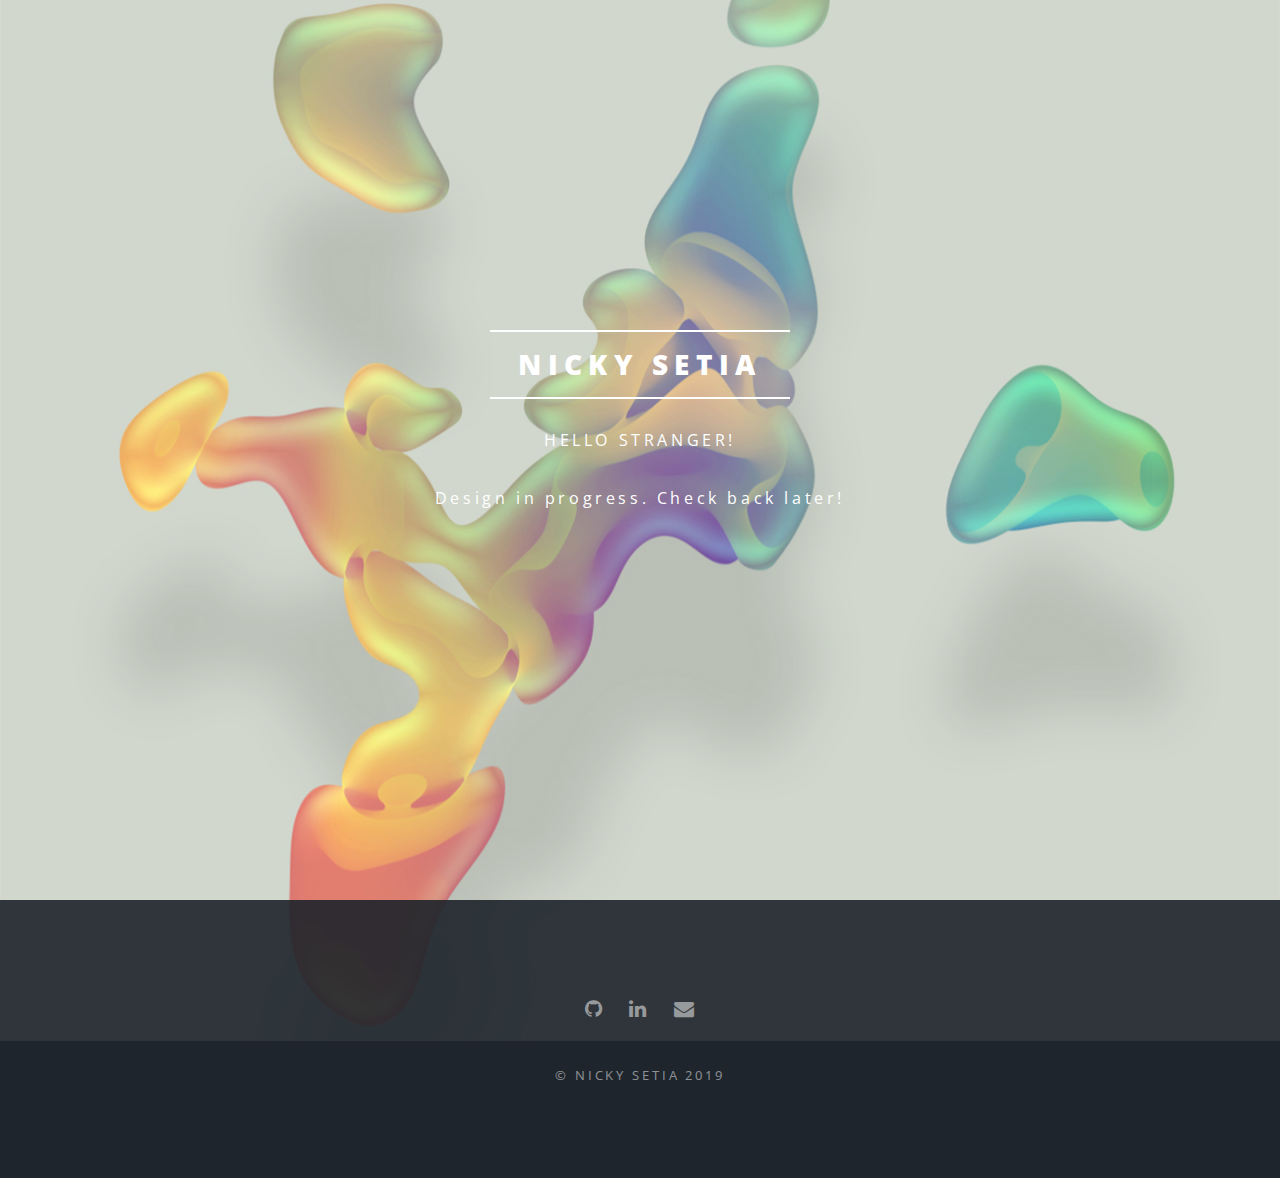
==== commit a54b69be: "Design in progress update" ====
--- a/index.html
+++ b/index.html
@@ -48,7 +48,7 @@
 					<section id="banner">
 						<div class="inner">
 							<h2>Nicky Setia</h2>
-							<p class="wow fadeInUp">HELLO STRANGER!</p>
+					<p class="wow fadeInUp" data-wow-delay="1.5s" data-wow-duration="1s">HELLO STRANGER!</p>
                 			<!--<p class="wow fadeInUp" data-wow-delay="1.5s" data-wow-duration="1s">Nice to e-meet you.</p> -->
                 			<p class="wow fadeInUp" data-wow-delay="2s" data-wow-duration="1.5s" style="text-transform: none">Design in progress. Check back later!</p>
                 			<br/>
@@ -304,7 +304,7 @@
                     </ul>
 
                     <ul class="copyright">
-                        <li>Thanks for visiting | &copy; Nicky Setia 2019</li>
+                        <li>&copy; Nicky Setia 2019</li>
                     </ul>
 					</footer>
 
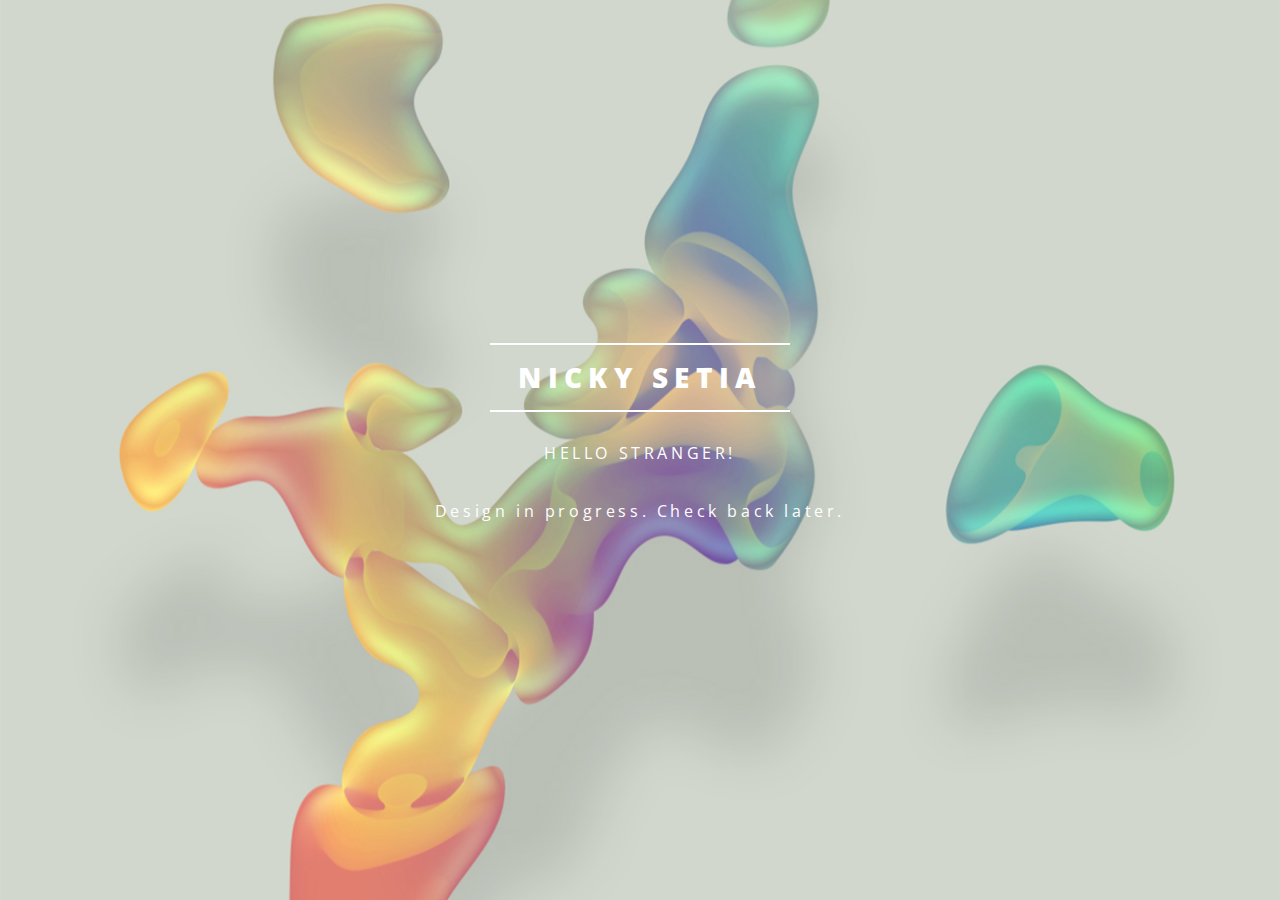
==== commit f2c51848: "Condensed index" ====
--- a/index.html
+++ b/index.html
@@ -1,13 +1,4 @@
 <!DOCTYPE HTML>
-
-
-<!-- 
-* Welcome to my code! This is inspired by HTML5 UP
-* Customized by Nicky Setia
-* Under the CCA 3.0 license (html5up.net/license)
--->
-
-
 <html>
 	<head>
 		<title>Nicky Setia</title>
@@ -18,296 +9,21 @@
 
 	</head>
 	<body class="landing">
-
 		<!-- Page Wrapper -->
 			<div id="page-wrapper">
-
 				<!-- Header -->
 					<header id="header" class="alt">
 						<h1>Nicky Setia</h1>
-						<!-- <nav id="nav">
-							<ul>
-								<li class="special">
-									<a href="#menu" class="menuToggle"><span>Menu</span></a>
-									<div id="menu">
-										<ul class="icons">
-                        					<li><a href="https://github.com/nickyInside" target="_blank" class="icon fa-github"><span class="label">Github</span></a></li>
-                        					<li><a href="https://www.linkedin.com/in/nickyinside" target="_blank" class="icon fa-linkedin"><span class="label">Linkedin</span></a></li>
-                        					<li><a href="http://nickyinside.tumblr.com" target="_blank" class="icon fa-tumblr"><span class="label">Tumblr</span></a></li>
-                        					<li><a href="https://twitter.com/nickyinside" target="_blank" class="icon fa-twitter"><span class="label">Twitter</span></a></li>
-                        					<li><a href="mailto:me@nickysetia.com" target="_blank" class="icon fa-envelope"><span class="label">Email</span></a></li>
-                    					</ul>
-									</div>
-								</li>
-							</ul>
-						</nav> -->
 					</header>
-
-
 				<!-- Banner -->
 					<section id="banner">
 						<div class="inner">
-							<h2>Nicky Setia</h2>
-					<p class="wow fadeInUp" data-wow-delay="1.5s" data-wow-duration="1s">HELLO STRANGER!</p>
-                			<!--<p class="wow fadeInUp" data-wow-delay="1.5s" data-wow-duration="1s">Nice to e-meet you.</p> -->
-                			<p class="wow fadeInUp" data-wow-delay="2s" data-wow-duration="1.5s" style="text-transform: none">Design in progress. Check back later!</p>
-                			<br/>
-							<!-- <ul class="actions">
-								<li><a href="mailto:me@nickysetia.com" class="button special wow fadeInUp" data-wow-delay="3s" data-wow-duration="1s">Say Hello!</a></li>
-							</ul> -->
+						<h2>Nicky Setia</h2>
+						<p class="wow fadeInUp" data-wow-delay="1.5s" data-wow-duration="1s">HELLO STRANGER!</p>
+                				<!--<p class="wow fadeInUp" data-wow-delay="1.5s" data-wow-duration="1s">Nice to e-meet you.</p> -->
+                				<p class="wow fadeInUp" data-wow-delay="2s" data-wow-duration="1.5s" style="text-transform: none">Design in progress. Check back later.</p>
 						</div>
 					</section>
-
-
-				<!--
-				<section id="one" class="wrapper style1 special">
-						<div class="inner">
-							<header class="major">
-								<h2>Projects</h2>
-								<p>Here are some of the projects I have worked on. Check out what I've been up to lately.</p>
-							</header>
-						</div>
-				</section>
-
-				
-					<section id="two" class="wrapper alt style2">
-						<section class="spotlight">
-							<div class="image"><img src="/static/images/mac.jpg" alt="" /></div><div class="content">
-								<h2>uSend</h2>
-								 <p>I am currently working at Machool Technologies, building self service solutions. uSend is a smart, automated shipping service. I am helping my team create a unique web app using AngularJS. I am also serving as DevOps Engineer in the agile development environment, building a user-oriented cloud experience using Digital Ocean and DEIS PaaS, as well as managing the database.</p>
-								 <a href="http://www.machool.com/usend/" target="_blank" class="button special">View project</a>
-							</div>
-						</section>
-						<section class="spotlight">
-							<div class="image"><img src="/static/images/sm.png" alt="" /></div><div class="content">
-								<h2>Sportsmenu</h2>
-								<p>In my second coop term, I had the opportunity to work at Two Tall Totems, a software company based out of Vancouver, focusing on mobile apps. I worked there as a co-op developer. SportsMenu is designed to help sports bars, pubs, restaurants and hotels maximize their sports programming. Working on SportsMenu provided me a great exposure to app development.</p>
-								<a href="https://play.google.com/store/apps/details?id=com.twotalltotems.sportsmenu&ah=pxSi55MJnLcZlD6o0pdGKP-IMbI" target="_blank" class="button special">View project</a>
-							</div>
-						</section>
-						<section class="spotlight">
-							<div class="image"><img src="/static/images/ubc.png" alt="" /></div><div class="content">
-								<h2>Walk UBC</h2>
-								<p>During summers, I took a Computer Science course at UBC (can't stop bragging about the beautiful campus!). During those long lazy summers, I enhanced my Java programming skills and developed an Android application called Walk UBC, a tour guide app that helps guide a user along a walking tour of points of interest related to sustainability on the UBC Point Grey campus.</p>
-								<a href="https://play.google.com/store/apps/details?id=ubc.cs.cpsc210.sustainabilityapp&hl=en" target="_blank" class="button special">View project</a>
-							</div>
-						</section>
-						<section class="spotlight">
-							<div class="image"><img src="/static/images/oh.png" alt="" /></div><div class="content">
-								<h2>Open Hatch</h2>
-								<p>OpenHatch is a project that seeks to introduce people to Open Source for the first time and help them get involved. 'Open Source Comes to Campus' is a one-day workshop to teach the tools and culture of open source development, and to help students impact real projects. Using Python, I contributed to some hotfixes for critical issues and replicated/fixed the bugs on OpenHatch website.</p>
-								<a href="https://openhatch.org" target="_blank" class="button special">View project</a>
-							</div>
-						</section>
-					</section>
-
-
-				
-					<section id="three" class="wrapper style3 special">
-						<div class="inner">
-							<header class="major">
-								<h2>Activities</h2>
-								<p>Aside from the digital world, I love being outside, whether it's mountian biking in summers or skiing in winters. Here's how I like to be active in the community.</p>
-								<br>
-							</header>
-									<div class="row">
-											<ul class="timeline">
-												<li>
-													<svg class="timeline-image">
-													<rect x="65" y="0" fill="#5B4F35" width="17" height="300"/>
-													</svg>
-
-													<div class="timeline-panel">
-														<div class="timeline-heading">
-															<h4>Residence Ambassador</h4>
-														</div>
-
-                                						<div class="timeline-body">
-                                							<p style="color:#5B4F35"> May '14 - Aug '14 </p>
-                                							<p> Residence Ambassadors serve as face for Waterloo Residences. They give tours of residence facilities. This program provides a fantastic leadership opportunity.</p>
-                                						</div>
-                                					</div>
-                        						</li>
-
-                        						<li class="timeline-inverted">
-                        							<svg class="timeline-image">
-                        							<rect x="65" y="0" fill="#D1652F" width="17" height="300"/>
-                        							</svg>
-
-                        							<div class="timeline-panel">
-                        								<div class="timeline-heading">
-                        									<h4>Marketing Advisory Board</h4>
-                        								</div>
-
-                                						<div class="timeline-body">
-                                							<p style="color:#D1652F"> May '14 - Aug '14 </p>
-                                							<p> The Marketing Advisory Board (MAB) is a group of students who meet with the Waterloo Residences marketing team to share their insights on housing strategies. It's a great way for students to truly make an impact. </p>
-                                						</div>
-                                					</div>
-                                                </li>
-
-                                                <li>
-                                                	<svg class="timeline-image">
-                                                		<rect x="65" y="0" fill="#B1C482" width="17" height="300"/>
-                                                	</svg>
-
-                                                	<div class="timeline-panel">
-                                                		<div class="timeline-heading">
-                                                			<h4>Orientation Leader</h4>
-                                                		</div>
-
-                                                		<div class="timeline-body">
-                                                			<p style="color:#B1C482"> Sept '13 </p>
-                                                			<p>Orientation leaders introduce first years to the university, and convey information about UWaterloo's programs and services. They play a vital role in facilitating the adjustment of new students to our campus. </p>
-                                                		</div>
-                                                	</div>
-                                                </li>
-
-                                                <li class="timeline-inverted">
-                                                	<svg class="timeline-image">
-                                                		<rect x="65" y="0" fill="#6DBACC" width="17" height="300"/>
-                                                	</svg>
-
-                                                	<div class="timeline-panel">
-                                                		<div class="timeline-heading">
-                                                			<h4>Yearbook Designer</h4>
-                                                		</div>
-
-                                                		<div class="timeline-body">
-                                                			<p style="color:#6DBACC"> Sept '11 - June '12 </p>
-                                                			<p>I was the photo editor and the section editor for my high school's yearbook. I was responsible for creating design concept and a coverage plan. Being imaginative was the key to make good visuals of the year.</p>
-                                                		</div>
-                                                	</div>
-                                                </li>
-
-                                                <li>
-                                                	<svg class="timeline-image">
-														<rect x="65" y="0" fill="#EAB83D" width="17" height="300"/>
-                                                	</svg>
-
-                                                	<div class="timeline-panel">
-                                                		<div class="timeline-heading">
-                                                			<h4>Instructor at Pedalheads Bike Camps Inc.</h4>
-                                                		</div>
-
-                                                		<div class="timeline-body">
-                                                			<p style="color:#EAB83D"> June '12 - Aug '12 </p>
-                                                			<p>Bike camp instructors teach children aged 2-12 to ride their bikes safely and skillfully. </p>
-                                                		</div>
-                                                	</div>
-                                                </li>
-
-                                                <li class="timeline-inverted">
-                                                	<svg class="timeline-image">
-                                                		<rect x="65" y="0" fill="#D1652F" width="17" height="225"/>
-                                                	</svg>
-
-                                                	<div class="timeline-panel">
-                                                		<div class="timeline-heading">
-                                                			<h4>Canadian Blood Services volunteer</h4>
-                                                		</div>
-
-                                                		<div class="timeline-body">
-                                                			<p style="color:#D1652F">Sept '11 - Present</p>
-                                                			<p>Volunteers help support blood donors during the donation process, organize a donor clinic, and raise awareness about the importance of blood donation.</p>
-                                                		</div>
-                                                	</div>
-                                                </li>
-                                            </ul>
-                                </div>
-                        </div>
-                    </section>
-
-
-                
-                    <section id="four" class="wrapper style4 special">
-							<header class="major">
-								<h2 style="color:#fff">Wall of Fun</h2>
-								<p style="color:#fff">Here is a compliation of some of my favorite websites. Happy Exploring!</p>
-							</header>
-
-
-							<div class="bubbles" id="stage">
-
-							<script src="//d3js.org/d3.v3.min.js"></script>
-
-							<script>
-								var diameter = 900,
-								    format = d3.format(",d"),
-								    color = d3.scale.category20c();
-
-								var bubble = d3.layout.pack()
-								 .sort(null)
-								 .size([diameter, diameter])
-								 .padding(1.5);
-
-								var svg = d3.select("#stage").append("svg")
-								 .attr("width", diameter)
-								 .attr("height", diameter)
-								 .attr("class", "bubble")
-								 .attr("preserveAspectRatio", "xMidYMid meet")
-								 .attr("viewBox", "0 0 900 900");
-
-								d3.json("/static/assets/flare.json", function(error, root) {
-								  if (error) throw error;  
-
-								  var node = svg.selectAll(".node")
-								    .data(bubble.nodes(classes(root))
-								   	.filter(function(d) { return !d.children; }))
-								   	.enter().append("g")
-								   	.attr("class", "node")
-								   	.attr("transform", function(d) { return "translate(" + d.x + "," + d.y + ")"; })
-								   	.append("a")
-								   	.attr("target", "_blank")
-								   	.attr("xlink:href", function(d) {return "http://" + d.className});
-
-								   	node.append("title")
-								   	 .text(function(d) { return d.className + ": " + format(d.value); });
-
-								   	node.append("circle")
-								   	 .attr("r", function(d) { return d.r; })
-								   	 .style("fill", function(d) { return color(d.packageName); });
-
-								    node.append("text")
-								     .attr("dy", ".3em")
-								     .style("text-anchor", "middle")
-								     .text(function(d) { return d.className.substring(0, d.r / 3); });
-								 });
-
-								// Returns a flattened hierarchy containing all leaf nodes under the root.
-
-								function classes(root) {
-								  var classes = [];
-
-								  function recurse(name, node) {
-								     if (node.children) node.children.forEach(function(child) { recurse(node.name, child); });
-								     else classes.push({packageName: name, className: node.name, value: node.size});
-								  }
-								  recurse(null, root);
-								  return {children: classes};
-								}
-
-								d3.select(self.frameElement).style("height", diameter + "px");
-
-							</script>
-							</div>
-
-                    </section>-->
-
-
-				<!-- Footer -->
-					<footer id="footer">
-					<ul class="icons">
-                        <li><a href="https://github.com/nickyInside" target="_blank" class="icon fa-github"><span class="label">Github</span></a></li>
-                        <li><a href="https://www.linkedin.com/in/nickysetia" target="_blank" class="icon fa-linkedin"><span class="label">Linkedin</span></a></li>
-                        <li><a href="mailto:nicky.setia@gmail.com" target="_blank" class="icon fa-envelope"><span class="label">Email</span></a></li>
-                    </ul>
-
-                    <ul class="copyright">
-                        <li>&copy; Nicky Setia 2019</li>
-                    </ul>
-					</footer>
-
 			</div>
 
 		<!-- Scripts -->
@@ -324,6 +40,20 @@
 <script>
   new WOW().init();
 </script>
+		
+<script>
+$(document).ready(function () {
+	//Disable cut copy paste
+	$('body').bind('cut copy paste', function (e) {
+		e.preventDefault();
+	});
 
-	</body>
+	//Disable mouse right click
+	$("body").on("contextmenu", function (e) {
+		return false;
+	});
+});
+</script>
+
+</body>
 </html>
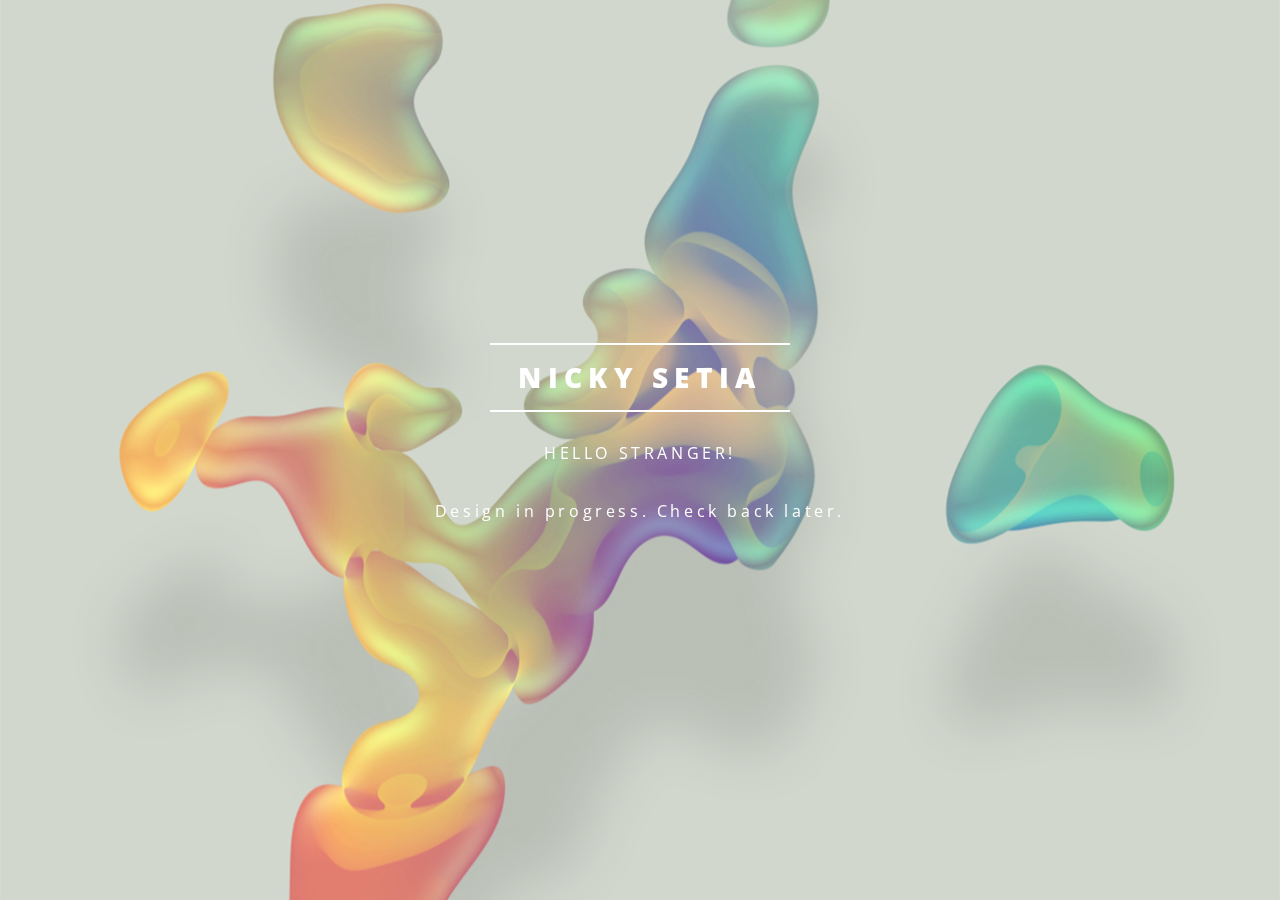
==== commit 07c6efca: "update jquery" ====
--- a/index.html
+++ b/index.html
@@ -27,18 +27,27 @@
 			</div>
 
 		<!-- Scripts -->
-			<script src="static/assets/js/jquery.min.js"></script>
+			<script src="https://cdnjs.cloudflare.com/ajax/libs/jquery/3.4.1/jquery.min.js"></script>
 			<script src="static/assets/js/jquery.scrollex.min.js"></script>
-			<!-- <script src="static/assets/js/jquery.scrolly.min.js"></script> -->
 			<script src="static/assets/js/skel.min.js"></script>
 			<script src="static/assets/js/util.js"></script>
-			<!--[if lte IE 8]><script src="assets/js/ie/respond.min.js"></script><![endif]-->
 			<script src="static/assets/js/main.js"></script>
 			<script src="static/assets/js/wow.min.js"></script>
 			<script src="static/assets/js/modernizr.custom.79639.js"></script> 
+			<script src="static/assets/js/jquery.ripples.js"></script>
 
 <script>
   new WOW().init();
+</script>
+		
+<script>
+	$(document).ready(function () {
+	$('#page-wrapper').ripples({
+		resolution: 700,
+		dropRadius: 20,
+		perturbance: 0.02
+	});
+	});
 </script>
 		
 <script>
